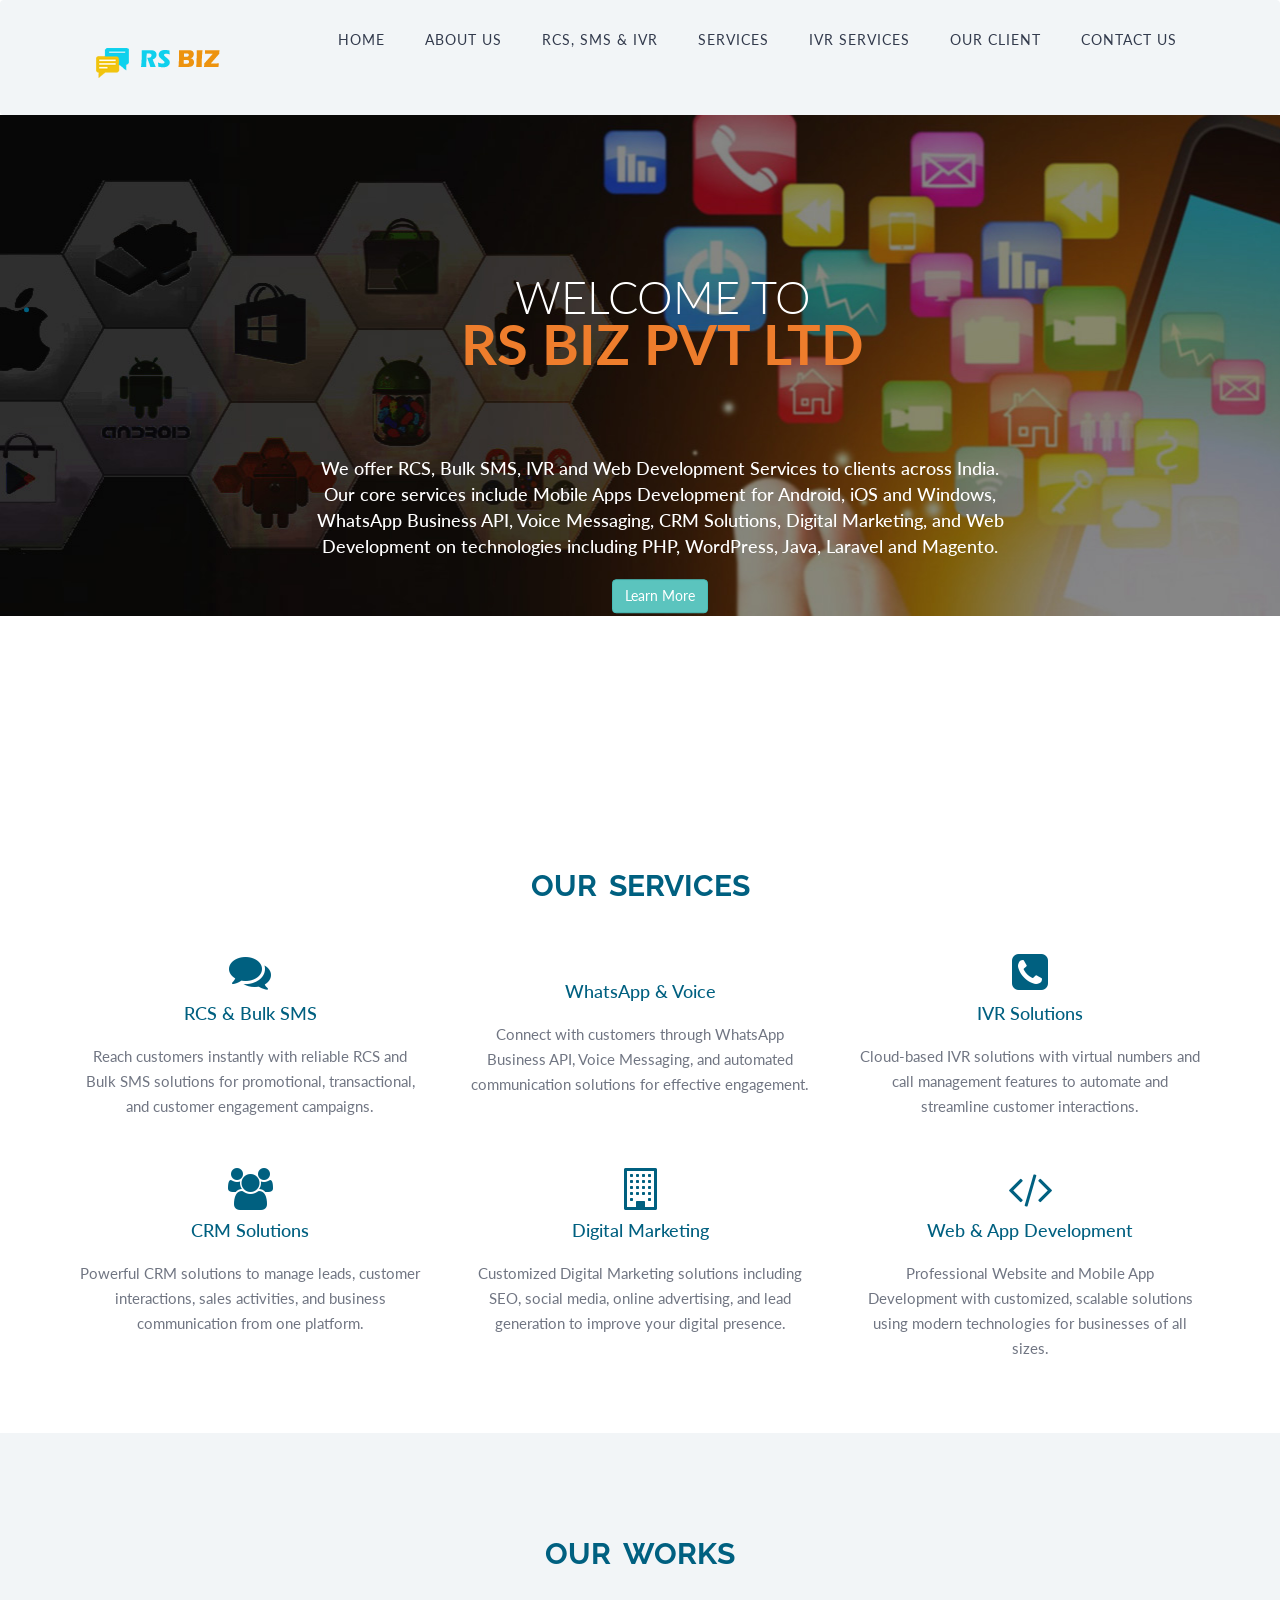
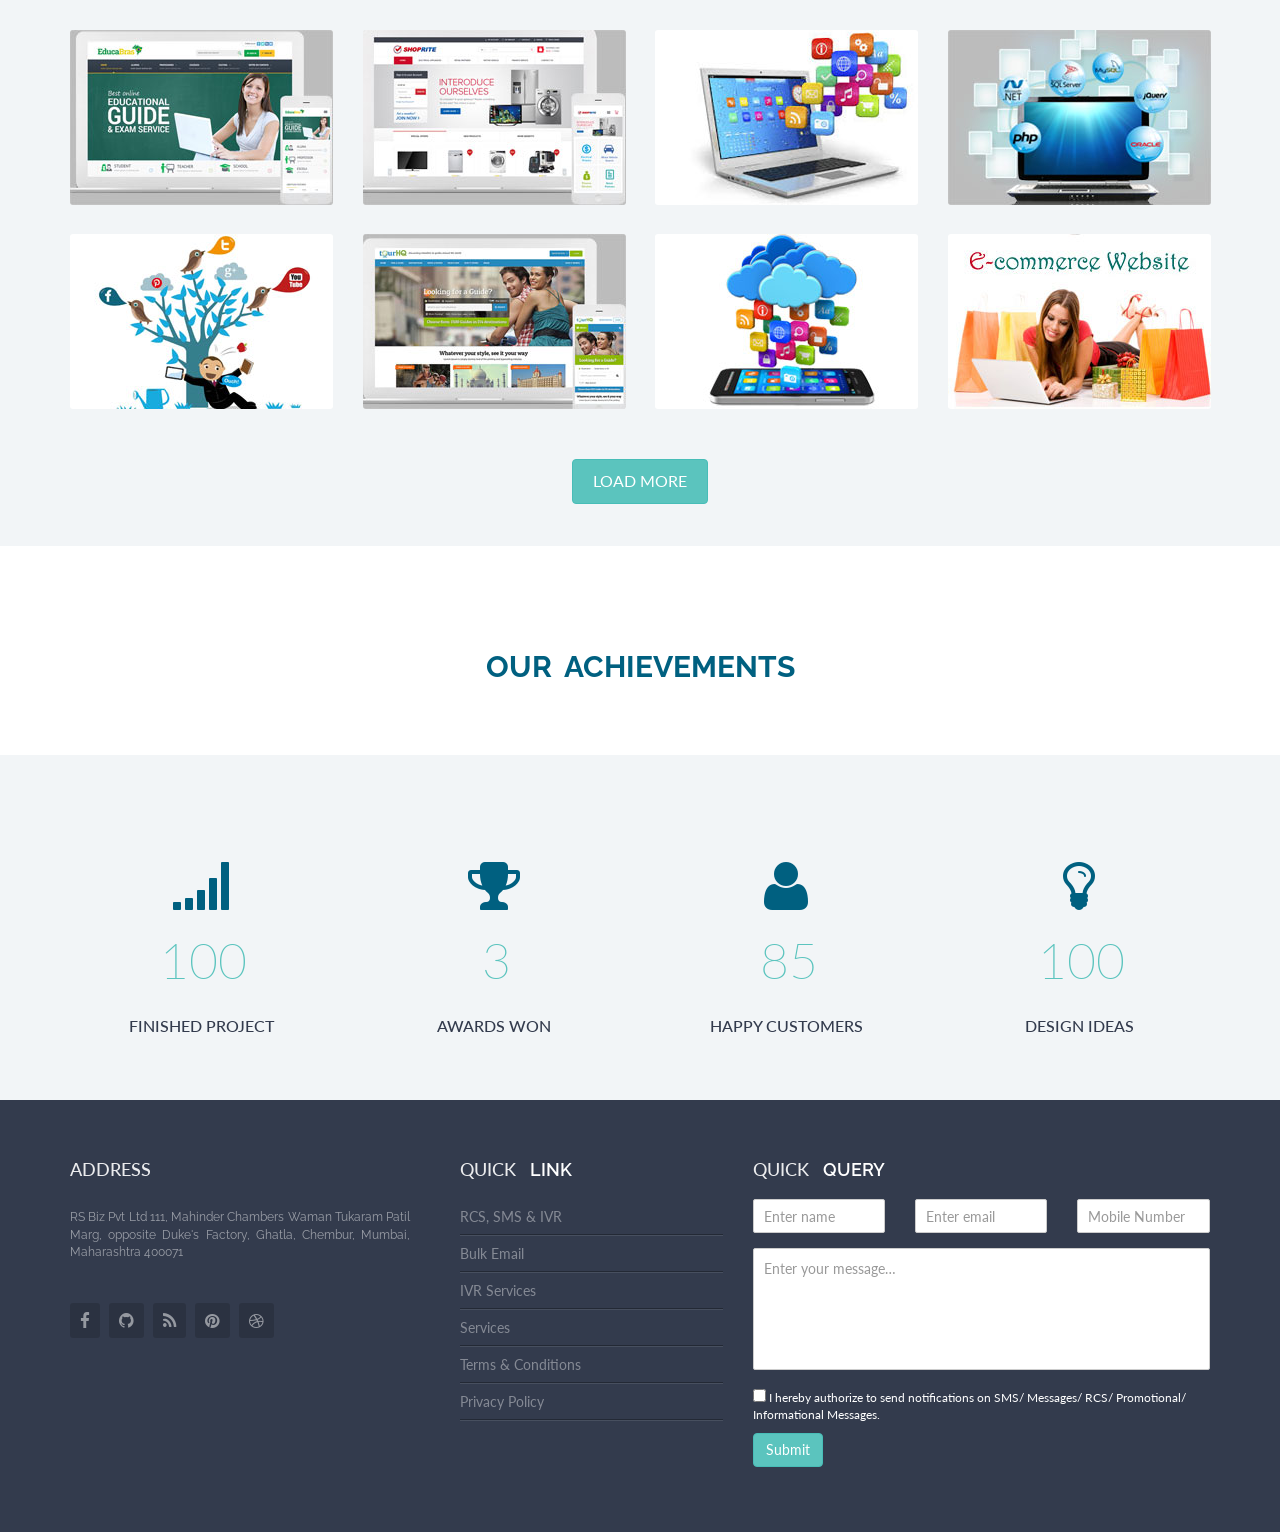
==== index.html @ 3142c150 "Initial commit: RCS, SMS & IVR rebrand - updated navbar and all service page content" ====
<!DOCTYPE html>

<!--[if lt IE 7 ]><html class="ie ie6" lang="en"> <![endif]-->

<!--[if IE 7 ]><html class="ie ie7" lang="en"> <![endif]-->

<!--[if IE 8 ]><html class="ie ie8" lang="en"> <![endif]-->

<!--[if (gte IE 9)|!(IE)]><!--><html class="not-ie" lang="en"> <!--<![endif]-->

<head>

	<!-- Basic Meta Tags -->

  <meta charset="utf-8">



  <!-- Title -->

  <title>RSbiz Pvt. Ltd. </title>

  <meta name="description" content="">

  <meta name="keywords" content="">

  <meta name="viewport" content="width=device-width, initial-scale=1.0">



  <!--[if (gte IE 9)|!(IE)]>

    <meta http-equiv="X-UA-Compatible" content="IE=edge">

    <meta http-equiv="Content-Type" content="text/html;charset=utf-8">

    <![endif]--> 



    <!-- Favicon -->

    <link href="img/favicon.png" rel="icon" type="image/png">



    <!-- Bootstrap -->

    <link href="css/bootstrap.min.css" rel="stylesheet">



    <!-- Font awesome -->

    <link href="css/font-awesome.min.css" rel="stylesheet"> 



    <!-- Animation -->

    <link href="css/animate.css" rel="stylesheet">



    <!-- Styles -->

    <link href="css/style.css" rel="stylesheet">



    <!-- Web Fonts -->

    <link href='http://fonts.googleapis.com/css?family=Lato:300,400,700,900,300italic,400italic,700italic' rel='stylesheet' type='text/css'>

    <link href='http://fonts.googleapis.com/css?family=Raleway:400,600,800,700' rel='stylesheet' type='text/css'>



  </head>


  <body>



    <!-- Header -->

    <header> 
 <div class="row">
<div class="col-md-12">
   <!-- Nav -->
   <div class="navbar navbar-custom" id="nav" role="navigation">

	 <div class="col-md-3">

            <a href="#" class="logo" title="Home"><img src="img/logo.png" alt=""></a>

            </div>

      <div class="container">

        <div class="navbar-header">

          <button type="button" class="navbar-toggle" data-toggle="collapse" data-target=".navbar-collapse">

            <span class="sr-only">Toggle navigation</span>

            <span class="icon-bar"></span>

            <span class="icon-bar"></span>

            <span class="icon-bar"></span>

          </button>

        </div>

        <div class="collapse navbar-collapse">

          <ul class="nav navbar-nav">



            <li class="dropdown">

              <a href="index.html">Home</a>

             

            </li>

			 <li class="dropdown">

              <a href="about-us.html">About Us</a>

            

            </li>

            <li class="dropdown">

              <a href="bulk-sms.html">RCS, SMS &amp; IVR</a>

              

            </li>



            <li class="dropdown">

              <a href="services.html">Services</a>

             

            </li>
		



           <li class="dropdown">

               <a href="ivr-services.html" title="">IVR Services</a>

             

            </li>

 <li class="dropdown">

               <a href="client.html" title="">Our Client</a>

             

            </li>

            



          



           



            <li class="dropdown">

              <a href="contact-us.html">Contact Us</a>

              

            </li>



          </ul>

        </div><!--/.nav-collapse -->

      </div>

    </div>
    
</div>

</div>
</header>

   

    <!-- home 

    ================================================== -->

    <!------------------slider-------------------------------->

    

    <!-- Slider-->



<!-- Slider-->





    

        <!------------------slider-------------------------------->

        

    <div class="home-section" id="default-slider">

      <div class="flexslider sider-down">

        <ul class="slides">

          <li>

<div class="flexcaption">

    <h1>
        <span style="color:#ffffff;">WELCOME TO</span><br>
        <span style="color:#ee7d2c;font-size:56px;font-weight:700;">RS BIZ Pvt Ltd</span>
    </h1>

    <p>
        We offer RCS, Bulk SMS, IVR and Web Development Services to clients across India.
        Our core services include Mobile Apps Development for Android, iOS and Windows,
        WhatsApp Business API, Voice Messaging, CRM Solutions, Digital Marketing, and
        Web Development on technologies including PHP, WordPress, Java, Laravel and Magento.
    </p>

    <button type="button" class="btn btn-info">
        Learn More
    </button>

</div>
          </li>

         

       

       </ul>

     </div>

     <div class="bg-home">

      <img src="img/slider/slide1.jpg" alt="background" class="img-responsive">

    </div>

  </div>

  <!-- End home -->



  <!-- Services

  ================================================== -->

  <section class="section">

    <div class="container">

      <div class="row wow swing">

        <h2 class="h2 text-bold-7 padding-b-20">Our <span class="txt-custom">Services</span></h2>

      </div>

      <div class="row">



        <div class="col-md-4 col-sm-6">

          <!-- Service-1-->

          <article class="service1-item wow bounceIn">

            <i class="fa fa-comments fa-3x"></i>

            <h4>RCS &amp; Bulk SMS</h4>

            <p>Reach customers instantly with reliable RCS and Bulk SMS solutions for promotional, transactional, and customer engagement campaigns.</p>

          </article>

        </div>



        <!-- Service-2-->

        <div class="col-md-4 col-sm-6">

          <article class="service1-item wow bounceIn">

            <i class="fa fa-whatsapp fa-3x"></i>

            <h4>WhatsApp &amp; Voice</h4>

            <p>Connect with customers through WhatsApp Business API, Voice Messaging, and automated communication solutions for effective engagement.</p>           

          </article>

        </div>



        <!-- Service-3-->

        <div class="col-md-4 col-sm-6">

          <article class="service1-item wow bounceIn">

            <i class="fa fa-phone-square fa-3x"></i>

            <h4>IVR Solutions</h4>

            <p>Cloud-based IVR solutions with virtual numbers and call management features to automate and streamline customer interactions.</p>

          </article>

        </div>



        <!-- Service-4-->

        <div class="col-md-4 col-sm-6">

          <div class="service1-item wow bounceIn">

            <i class="fa fa-users fa-3x"></i>

            <h4>CRM Solutions</h4>

            <p>Powerful CRM solutions to manage leads, customer interactions, sales activities, and business communication from one platform.</p>

          </div>

        </div>



        <!-- Service-5-->

        <div class="col-md-4 col-sm-6">

          <div class="service1-item wow bounceIn">

            <i class="fa fa-building-o fa-3x"></i>

            <h4>Digital Marketing</h4>

            <p>Customized Digital Marketing solutions including SEO, social media, online advertising, and lead generation to improve your digital presence.</p>

          </div>

        </div>



        <!-- Service-6-->

        <div class="col-md-4 col-sm-6">

          <div class="service1-item wow bounceIn">

            <i class="fa fa-code fa-3x"></i>

            <h4>Web &amp; App Development</h4>

            <p>Professional Website and Mobile App Development with customized, scalable solutions using modern technologies for businesses of all sizes.</p>

          </div>

        </div>



     </div>

   </div>

  </section>



  <!-- End Services-->





  <!-- PORTFOLIO

  ================================================== -->

  <section class="section bg-gray">

    <div class="container">

      <div class="row wow swing">

        <h2 class="h2 text-bold-7 padding-b-20">Our <span class="txt-custom">works</span></h2>

      </div>

      

      <div class="row">  

        <!-- Portfolio 1 -->

        <div class="col-md-3 col-sm-4 col-xs-6 wow bounceIn">

          <div class="portfolio-thumnail portfolio-wrapper">

            <div class="effect">

              <a href="#">

                <img src="img/portfolio/port1.jpg" alt="portfolio"/>

                <div><span>Website Design</span></div>

              </a>

            </div>

          </div>

        </div>



        <!-- Portfolio 2 -->

        <div class="col-md-3 col-sm-4 col-xs-6 wow bounceIn">

          <div class="portfolio-thumnail portfolio-wrapper">

            <div class="effect">

              <a href="#">

                <img src="img/portfolio/port2.jpg" alt="portfolio"/>

                <div><span>Ecommerce Development</span></div>

              </a>

            </div>

          </div>

        </div>



        <!-- Portfolio 3 -->

        <div class="col-md-3 col-sm-4 col-xs-6 wow bounceIn">

          <div class="portfolio-thumnail portfolio-wrapper">

            <div class="effect">

              <a href="#">

                <img src="img/portfolio/port3.jpg" alt="portfolio"/>

                <div><span>Software Development</span></div>

              </a>

            </div>

          </div>

        </div>



        <!-- Portfolio 4 -->

        <div class="col-md-3 col-sm-4 col-xs-6 wow bounceIn">

          <div class="portfolio-thumnail portfolio-wrapper">

            <div class="effect">

              <a href="#">

                <img src="img/portfolio/port4.jpg" alt="portfolio"/>

                <div><span>Programming</span></div>

              </a>

            </div>

          </div>

        </div>



        <!-- Portfolio 5 -->

        <div class="col-md-3 col-sm-4 col-xs-6 wow bounceIn">

          <div class="portfolio-thumnail portfolio-wrapper">

            <div class="effect">

              <a href="#">

                <img src="img/portfolio/port5.jpg" alt="portfolio"/>

                <div><span>Digital Marketing</span></div>

              </a>

            </div>

          </div>

        </div>



        <!-- Portfolio 6 -->

        <div class="col-md-3 col-sm-4 col-xs-6 wow bounceIn">

          <div class="portfolio-thumnail portfolio-wrapper">

            <div class="effect">

              <a href="#">

                <img src="img/portfolio/port6.jpg" alt="portfolio"/>

                <div><span>Web Development</span></div>

              </a>

            </div>

          </div>

        </div>



        <!-- Portfolio 7 -->

        <div class="col-md-3 col-sm-4 col-xs-6 wow bounceIn">

          <div class="portfolio-thumnail portfolio-wrapper">

            <div class="effect">

              <a href="#">

                <img src="img/portfolio/port7.jpg" alt="portfolio"/>

                <div><span>Mobile Application</span></div>

              </a>

            </div>

          </div>

        </div>



        <!-- Portfolio 8 -->

        <div class="col-md-3 col-sm-4 col-xs-6 wow bounceIn">

          <div class="portfolio-thumnail portfolio-wrapper">

            <div class="effect">

              <a href="#">

                <img src="img/portfolio/port8.jpg" alt="portfolio" />

                <div><span>Ecommerec Web-Portal</span></div>

              </a>

            </div>

          </div>

        </div>



      </div> <!-- end of row -->



      <div class="row padding-t-50">

        <a href="portfolio.html" class="btn btn-info text-16 text-ca padding-l-r-20 padding-t-b-10">Load More</a>

      </div> 



    </div> <!-- end of container -->

  </section>



  <!-- End Portfolio-->



  <!-- TEAM

  ================================================== -->

  <section class="section">

    <div class="container">

      <div class="row wow swing">

        <h2 class="h2 text-bold-7 padding-b-20">Our <span class="txt-custom">achievements</span></h2>

      </div>



      <!-- Team-member-1 -->

     

      <!-- Team-member-2 -->

      

      <!-- Team-member-3 -->

      

      <!-- Team-member-4 -->

      

    </div>

  </section>



  <!-- End Team-->




  <!-- COUNTER NUMBER

  ================================================== -->

  <section class="section bg-gray">

    <div class="container">

      <div class="row">

        <div class="col-md-3 col-sm-6 col-xs-6 wow pulse">

          <div class="counter">

            <i class="fa fa-signal fa-4x"></i>

            <div class="statistic-counter">

              <p><span>100</span></p>

              <p>Finished Project</p>

            </div>

          </div>

        </div>



        <div class="col-md-3 col-sm-6 col-xs-6 wow pulse">

          <div class="counter">

            <i class="fa fa-trophy fa-4x"></i>

            <div class="statistic-counter">

              <p><span>3</span></p>

              <p>Awards Won</p>

            </div>

          </div>

        </div>



        <div class="col-md-3 col-sm-6 col-xs-6 wow pulse">

          <div class="counter">

            <i class="fa fa-user fa-4x"></i>

            <div class="statistic-counter">

              <p><span>85</span></p>

              <p>Happy Customers</p>

            </div>

          </div>

        </div>



        <div class="col-md-3 col-sm-6 col-xs-6 wow pulse">

          <div class="counter">

            <i class="fa fa-lightbulb-o fa-4x"></i>

            <div class="statistic-counter">

              <p><span>100</span></p>

              <p>Design Ideas</p>

            </div>

          </div>

        </div>



      </div>

    </div>

  </section>



  <!-- End Counter Number-->


  <!-- CLIENT

   ================================================== -->



  <!-- End Client-->





  <!-- FOOTER-Top

    ================================================== -->

    <section class="footer2 bg-dark">

      <div class="container">

        <div class="row">
        <!-- About-US-->

          <div class="col-md-4 col-sm-6 footer-text">

            <h4>Address </span></h4>

                      <p>RS Biz Pvt Ltd
111, Mahinder Chambers
Waman Tukaram Patil Marg, opposite Duke's Factory, Ghatla, Chembur, Mumbai, Maharashtra 400071</p>

              <ul class="social-links margin-t-35">

                <li><a href="#"><i class="fa fa-facebook"></i></a></li>

                <li><a href="#"><i class="fa fa-github"></i></a></li>

                <li><a href="#"><i class="fa fa-rss"></i></a></li>

                <li><a href="#"><i class="fa fa-pinterest"></i></a></li>

                <li><a href="#"><i class="fa fa-dribbble"></i></a></li>

              </ul>

          </div>

 <!-- Recent-Post-->

          <div class="col-md-3 col-sm-6">

            <h4>Quick <span>&nbsp;Link</span></h4>

            <ul class="list-unstyled">

              <li>



                <a class="block" href="bulk-sms.html">RCS, SMS &amp; IVR</a>

                <br>

              

              </li>

              <li>

                <a class="block" href="bulk-email.html">Bulk Email</a>

                <br>

                

              </li>

              <li>

                <a class="block" href="ivr-services.html">IVR Services</a>

                <br>

             

              </li>

			   <li>

                <a class="block" href="services.html">   Services</a>

                <br>

           

              </li>
			  
			  <li>

                <a class="block" href="terms.html">   Terms & Conditions</a>

                <br>

           

              </li>
			  
			  <li>

                <a class="block" href="privacy.html">   Privacy Policy</a>

                <br>

           

              </li>


            </ul>

          </div>

          <!-- Recent-Tweets-->

         

          <!-- Flickr-Photos-->

         <div class="col-md-5 col-sm-6">

            <h4>Quick <span>&nbsp;Query</span></h4>

           <form role="form" action="mail.php" method="post" style="">



            <div class="row">

              <div class="col-md-4 col-sm-6">

                  <div class="form-group form-custom">

                   

                    <input type="text" class="form-control" name="cname"  placeholder="Enter name" title="Please enter your name (at least 2 characters)" required>

                  </div>

                </div>

                <div class="col-md-4 col-sm-6">

                  <div class="form-group form-custom">

                   

                    <input type="email" class="form-control" name="email" placeholder="Enter email" title="Please enter a valid email address" required>

                  </div>

                </div>
				
				 <div class="col-md-4 col-sm-6">

                  <div class="form-group form-custom">

                   

                    <input type="email" class="form-control" name="Mobile Number" placeholder="Mobile Number" title="Please enter a valid Mobile Number" required>

                  </div>

                </div>


            </div> 



            <!-- End of row -->



            <div class="row">

              <div class="col-md-12">

                <div class="form-group form-custom">

               

                <textarea name="mes" class="form-control" cols="3" rows="5" placeholder="Enter your message…" title="Please enter your message (at least 10 characters)"></textarea>

              </div>

              </div>

            </div> 



            <!-- End of row -->



            <div class="row">

              <div class="col-md-12">

                                         
                <div class="form-group">
   <p class="form-check-label small" for="flexCheckDefault" style="color:#ffffff;">
   <input class="form-check-input me-2 " type="checkbox" value=""
                                                id="flexCheckDefault">
                                                I hereby authorize to send notifications on SMS/ Messages/ RCS/ Promotional/ Informational Messages.
                                            </p>
                  <button type="submit" class="btn btn-info">Submit</button>

                </div>

              </div>

            </div> <!-- End of row -->



          </form>

          </div>

        
        </div>

      </div>

    </section>



    <!-- End Footer-top-->


    <!-- FOOTER

    ================================================== -->



    <!-- End Footer-->


   <!-- JavaScripts -->

   <script type="text/javascript" src="js/jquery-1.10.2.js"></script> 

   <!-- Bootstrap -->                                                      

   <script type="text/javascript" src="js/bootstrap.min.js"></script>

   <!-- Scroll -->

   <script src="js/scroll.js"></script>

   <!-- Hover-effect --> 

   <script type="text/javascript" src="js/jquery.hoverdir.js"></script>

   <script type="text/javascript">

   $(function() { $(' .portfolio-wrapper > .effect ').each( function() { $(this).hoverdir(); } );});

   </script>

   <!-- Bxslider -->  

   <script src="js/owl.carousel.js"></script>

   <!-- Sticky --> 

   <script type="text/javascript" src="js/jquery.sticky.js"></script> 

   <!-- Tinynav --> 

   <script type="text/javascript" src="js/tinynav.min.js"></script>

   <!-- wow/animation -->  

   <script src="js/wow.min.js"></script>

   <script>new WOW().init();</script>  

   <!-- Tinynav --> 

   <script type="text/javascript" src="js/jquery.flexslider.js"></script>

   <!-- Custom --> 

   <script type="text/javascript" src="js/main01.js"></script> 

   

  </body>

</html>
---- css/style.css ----
/*-------------------------------------------------
 =  Table of Css

 1.GENERAL
 2.LOGO
 3.NAVIGATION  
 4.HOME/FLEXSLIDER/VIDEO BACKGROUND
 5.SERVICES
 6.PORTFOLIO
 7.SIDEBAR
 8.TEAM/PROFILE
 9.CLIENT
 10.COUNTER NUMBER
 11.BLOG
 12.PAGES
 13.FEATURES
 14.CONTACT
 15.FOOTER
 16.SCROLLBAR-STYLE(ONLY FOR CHROME)
 17.HEADER-TITLE
 18.RESPONSIVE STYLE
-------------------------------------------------*/


body{
	overflow-x: hidden;
	overflow-y: scroll;
	font-family: 'Lato', sans-serif;
	color: #006080;
	text-align: center;
}

.top-header {color: rgba(255, 255, 255, 0.3);
    background-color: #2d343e;
    background-color: #414750;
    height:64px;}
	
.top-header ul li { margin:0;
padding:0;
list-style-type: none;
vertical-align: middle;
display: inline-block;
    }
	
.top-header .list-group li > img {
    display: inline-block;
    vertical-align: middle;
	margin-top:5px;
	}
	
.top-header .list-group li + li { margin-left:10px;}

    
.top-header .list-group, span {margin: 0 0 0 5px;
    line-height:4px;
	/*font-size:16px;*/
	text-align:left;}




.top-header .list-group { float: left;
    }


/*-------------------------------------------------*/
/* 1. GENERAL
/*-------------------------------------------------*/
.section{
	padding-top: 6em;
	padding-bottom: 3em;
}
textarea,input[type="text"]{
    resize: none;
    display: inline-block;
   -webkit-font-smoothing: antialiased;
}


/* ------Background-colors-----*/
.bg-gray{
	background-color: #f2f5f7;
}
.bg-dark{
	background-color: #333b4d;
}
.bg-black{
	background-color: rgba(0,0,0,0.9);
}


/* ------Padding/Marging Class-----*/
.padding-0{
	padding: 0;
}
.padding_30{
	padding: 30px 0px;
}
.padding_50{
	padding: 50px 0px;
}
.padding_100{
	padding: 100px 0px;
}
.padding-t-10{
	padding-top: 10px;
}
.padding-t-15{
	padding-top: 15px;
}
.padding-t-20{
	padding-top: 20px;
}
.padding-t-30{
	padding-top: 30px;
}
.padding-t-50{
	padding-top: 50px;
}
.padding-t-b-10{
	padding-top: 10px !important;
	padding-bottom: 10px !important;
}
.padding-t-b-15{
	padding-top:15px;
	padding-bottom: 15px;
}
.padding-b-10{
	padding-bottom: 10px;
}
.padding-b-20{
	padding-bottom: 20px;
}
.padding-l-r-20{
	padding: 0px 20px;
}
.padding-l-r-40{
	padding: 0px 40px;
}
.margin-0{
	margin: 0;
}
.margin-t-35{
	margin-top: 35px !important;
}


/* ------Image width 100%------*/
.img-w img{
	width: 100%;
}


/* ------Social-----*/
ul.social li{
	display: inline;
	text-align: center;
}
ul.social li i{
	padding: 8px;
	border: 1px solid #333b4d;
	font-weight: 400;
	color: #333b4d;
	margin-top:15px;
}
ul.social li i:hover{
	color: #5bc4be;
	border: 1px solid #5bc4be;
}


/* -----Bootstrap-BUTTONS-----*/
.btn:focus,.btn:active{
	outline: none;
}


/* ------TYPOGRAPHY-----*/
.txt-custom{
	color: #006080;
}
.txt-primary{
	color: #333b4d;
}
.txt-white{
	color: #fff;
}
.text-2{
	font-family: 'Raleway', sans-serif;
}
.text-16{
	font-size: 16px;
}
.text-ca{
	text-transform: uppercase;
}
.text-bold-7{
	font-weight: 700;
}
.text-bold-6{
	font-weight: 600;
}
.text-bold-5{
	font-weight: 500;
}
.text-bold-8{
	font-weight: 800;
}
p{
	font-size: 15px;
}
a{
	color: #333b4d;
}
a:focus{
	outline: none;
}
a:hover{
	text-decoration: none;
	color: rgba(51,59,77,.7 );
}
.ver-align{
	vertical-align: middle;
}
.fl-left{
	float: left;
}
.h1,.h2,.h3,.h4,.h5,.h6{
	text-transform: uppercase;
	font-family: 'Raleway', sans-serif;
}


/* --------------------------------------------------------	*/
/* 2. LOGO  */
/* --------------------------------------------------------	*/

.top-container {
	text-align: center;
	vertical-align: middle;
	background-color: #000;
}
.logo img {
	padding:20px 0px 20px 0px;
}

/* --------------------------------------------------------	*/
/* 3. Navigation  */
/* --------------------------------------------------------	*/

.navbar,.navbar-collapse{
	border: none;
	margin-bottom: 0px;
	min-height: 10px;
	width: 100%;
	z-index: 10000;
}
.navbar-nav,.nav li{
	float: none;
}
.nav{
	text-align:center;
	/*border-top: 1px solid #ccc;*/
	margin-top:20px;
}


#header {
    width: 100%;
    float: left;
    z-index: 1500;
    position: relative;
    backface-visibility: hidden;
    -webkit-backface-visibility: hidden;}


#header.sticky {
    position: fixed;
    top: 0;
    left: 0;
}

.nav li{
	display:inline;
}
.nav>li>a{
	padding: 10px 18px;
	display:inline-block;
}

.navbar-custom{
	background-color: #f2f5f7;
	/*-webkit-box-shadow: 2px 4px 5px 0px rgba(0, 0, 0, 0.2);
	-moz-box-shadow:    2px 4px 5px 0px rgba(0, 0, 0, 0.2);
	box-shadow:         2px 4px 5px 0px rgba(0, 0, 0, 0.2);
	border-radius: 0px;*/
}

.navbar-nav>li>a {
	color: #333b4d;
	font-size: 14px;
	text-transform: uppercase;
	letter-spacing: 1px; 
}


.navbar-toggle{
	border: 1px solid #000;
}

span.icon-bar{
	background-color: #000;
}

.navbar-nav>li>a:hover,.navbar-nav>li>a:focus{
	color: #5bc4be;
	background-color: #f2f5f7;
	-webkit-transition: all 0.3s ease-out;
	-moz-transition: all 0.3s ease-out;
	-ms-transition: all 0.3s ease-out;
	-o-transition: all 0.3s ease-out;
	transition: all 0.3s ease-out;
}

.nav .open > a:focus,.nav .open >a:active{
	background-color: #f2f5f7;
	outline: none;
}
.caret{
	margin-top: -4px;
}
/* ------DROPDOWN-----*/
@media (min-width: 767px) {

	/*Dropdown Menu*/
	.navbar-nav .dropdown-menu { 
		padding: 0;
		border: none;
		min-width: 170px;
		border-radius: 0; 
		z-index: 9999 !important;
		margin-top: 12px !important;
		border-top: 3px solid #5bc4be;
	}

	.navbar-nav .dropdown-menu li a { 
		color: #333b4d; 
		font-size: 14px; 
		font-weight: 400; 
		padding: 7px 25px; 
		text-align: left;
		border-bottom: solid 1px #eee;
	}
	.navbar-nav .dropdown-menu li > a:hover {
		color: #5bc4be;
		-webkit-transition: all 0.1s ease-in-out;
		-moz-transition: all 0.1s ease-in-out;
		-o-transition: all 0.1s ease-in-out;
		transition: all 0.1s ease-in-out;
	}

	.navbar-nav .dropdown-menu li > a:focus {
		background: none;
	}	
	.navbar-nav > li.dropdown:hover > .dropdown-menu {
		display: block;
	}
}

/*-------------------------------------------------*/
/* 4. HOME  / FLEXSLIDER / VIDEO BACKGROUND
/*-------------------------------------------------*/

.home-section {
	position: relative;
	overflow: hidden !important;
	width: 100%;
	height: 100%;
}

.bg-home {
	position: absolute;
	width: 100%;
	height: 100%;
	min-width: 1920px;
	top: 0;
	left: 50%;
	margin-left: -960px;
	overflow: hidden;
	z-index: -1;
}

.bg-home img {
	width: 100%;	
}


/* ------FLEXSLIDER-----*/
.flexslider {
    top: 50%;
    transform: translateY(-50%);
    position: absolute;
    width: 100%;
    z-index: 2;
}

.flexcaption {
    max-width: 1170px;
    padding: 0 90px;
    margin: 0 auto;
    text-align: center;
}

.flexcaption h1 {
    color: #ffffff;
    font-size: 48px;
    font-weight: 300;
    text-transform: uppercase;
    margin: 80px 15px;
    line-height: 1.15;
}

.flexcaption h1 span {
	display: inline-block;
}

.flexcaption h1 span.change-color {
	color: #5bc4be;
	font-weight: bold;
}

.flexcaption > p {
    color: #ffffff;
    font-size: 18px;
    font-weight: 500;
    line-height: 26px;
    max-width: 700px;
    margin: 15px auto 20px;
}


/* ------Home option-02 Video-BG-----*/
.video_bg{
	position: relative;
	vertical-align: middle;
	text-align: center;
	padding: 200px 0px;
	overflow: hidden;
	background-color: rgba(51,59,77,.7);
}
.video_wrap {
	position: absolute;
	width: 100%;
	height: 0;
	padding-bottom: 57%;
	left: 0;
	top: 0;
	z-index: -1;
}
.video_wrap > video{
	width: 100%;
	margin-top: -26%;
	min-height: 200px;
}


/* ------Home option-03 slider-----*/
#default-slider{
    height:650px !important;
}
.sider-down{
	top:50%;
}


/*-------------------------------------------------*/
/* 5. SERVICES
/*-------------------------------------------------*/

/*-------------------SERVICES-1.1--------------------*/
.service1-item{
	text-align: center;
	padding: 20px 0px;
}

.service1-item p{
	color: rgba(51,59,77,.7 );
	padding: 10px 10px 0px 10px;	
	line-height: 25px;
}

/*-------------------SERVICES-1.2--------------------*/
.service2-item{
	padding: 35px 0px;
}

.service2-item p{
	color: rgba(51,59,77,.7 );
	padding: 10px 10px 0px 10px;
	text-align: justify;	
	line-height: 20px;
}
/*-------------------SERVICES-2.1--------------------*/
.service3-box{
	text-align: center;
	margin-bottom: 20px;
    padding: 15px 10px;
}
.service3-box .service3-icon i{
   font-size: 36px;
   margin-bottom: 15px;
   width: 80px;
   height: 80px;
   line-height: 80px;
   text-align: center;
   border-radius: 50%;
   border: 1px solid rgba(51,59,77,.2);
   -webkit-transition: all 0.5s ease-out;
	-moz-transition: all 0.5s ease-out;
	-ms-transition: all 0.5s ease-out;
	-o-transition: all 0.5s ease-out;
	transition: all 0.5s ease-out;
}
.service3-box:hover .service3-icon i{
	background-color: #333b4d;
	color: #5bc4be;
}

.service3-box p{
	color: rgba(51,59,77,.7 );
	padding: 10px 10px 0px 10px;	
	line-height: 20px;
}

/*-------------------SERVICES-2.2--------------------*/
.service4-box{
	text-align: center;
	margin-bottom: 20px;
    padding: 15px 10px;
}
.service4-box .service4-icon i{
   font-size: 24px;
   margin-bottom: 15px;
   width: 70px;
   height: 70px;
   line-height: 70px;
   text-align: center;
   border-radius: 50%;
   border: 1px solid rgba(51,59,77,.2);
   -webkit-transition: all 0.5s ease-out;
	-moz-transition: all 0.5s ease-out;
	-ms-transition: all 0.5s ease-out;
	-o-transition: all 0.5s ease-out;
	transition: all 0.5s ease-out;
}
.service4-box:hover .service4-icon i{
	background-color: #333b4d;
	color: #5bc4be;
}

.service4-box p{
	color: rgba(51,59,77,.7 );
	padding: 10px 10px 0px 10px;	
	line-height: 20px;
}


/*-------------------------------------------------*/
/*  6. PORTFOLIO
/*-------------------------------------------------*/

.portfolio-thumnail {
	list-style: none;
	position: relative;
	padding: 0;
	margin: 30px auto;
	vertical-align: middle;
}

.portfolio-thumnail img{
	width: 100%;
	height: auto;
	border-radius: 3px;
}
.portfolio-thumnail .effect a div {
	top: 0px;
	left: -100%;
	-webkit-transition: all 0.3s ease;
	-moz-transition: all 0.3s ease-in-out;
	-o-transition: all 0.3s ease-in-out;
	-ms-transition: all 0.3s ease-in-out;
	transition: all 0.3s ease-in-out;
}
.portfolio-thumnail .effect a:hover div{
	left: 0px;
}

.portfolio-thumnail .effect {
	float: left;
	position: relative;
}
.portfolio-thumnail .effect a,
.portfolio-thumnail .effect a img {
	display: block;
	position: relative;
}
.portfolio-thumnail .effect a {
	overflow: hidden;
}
.portfolio-thumnail .effect a div {
	position: absolute;
	background: rgba(75,75,75,0.7);
	width: 100%;
	height: 100%;
	border-radius: 3px;
}
.portfolio-thumnail .effect a div span {
	display: block;
	margin: 30% 20% 20% 14%;
	text-transform: uppercase;
	font-weight: normal;
	color: #5bc4be;
	text-shadow: 1px 1px 1px rgba(0,0,0,0.2);
	width:100%;
}
/* -------------- Portfolio-page / 4-Column ----------------- */
/* --- Isotop-filter --- */
.portfolio-filter {
	text-align: center;
	padding-bottom: 20px;
	list-style: none;
}
.portfolio-filter li {
   display: inline-block;
   float: none;
   line-height: 50px;
   margin: 0;
   text-align: center;
   width: auto;
}

.portfolio-filter a { 
    padding: 5px 10px;
    color:#333b4d;
    border-radius: 3px;
    border: 1px solid #333b4d;
    text-decoration:none;
    font-weight: 700;
}

.portfolio-filter a.current { 
    color: #5bc4be;
    outline: none;
    border: 1px solid #5bc4be;
}
/* -------------- Portfolio- 3-Column ----------------- */
.portfolio-filter-3column {
    text-align: center;
    padding-bottom: 20px;
    list-style: none;
}
.portfolio-filter-3column li {
    display: inline-block;
    float: none;
    line-height: 50px;
    margin: 0;
    text-align: center;
    width: auto;
}

.portfolio-filter-3column a { 
    padding: 5px 10px;
    border-radius: 3px;
    color:#333b4d;
    border: 1px solid #333b4d;
    text-decoration:none;
    font-weight: 700;
}

.portfolio-filter-3column a.active { 
    color: #5bc4be;
    outline: none;
    border: 1px solid #5bc4be;
}

/* --- Isotop-css --- */
.isotope-item {
    z-index: 2;
}
.isotope-hidden.isotope-item {
    z-index: 1;
}

.isotope,
.isotope .isotope-item {
  /* change duration value to whatever you like */
  -webkit-transition-duration: 0.8s;
     -moz-transition-duration: 0.8s;
      -ms-transition-duration: 0.8s;
       -o-transition-duration: 0.8s;
          transition-duration: 0.8s;
}

.isotope {
  -webkit-transition-property: height, width;
     -moz-transition-property: height, width;
      -ms-transition-property: height, width;
       -o-transition-property: height, width;
          transition-property: height, width;
}

.isotope .isotope-item {
  -webkit-transition-property: -webkit-transform, opacity;
     -moz-transition-property:    -moz-transform, opacity;
      -ms-transition-property:     -ms-transform, opacity;
       -o-transition-property:      -o-transform, opacity;
          transition-property:         transform, opacity;
}

/* -------------- Portfolio/Background----------------- */
.portfolio-bg{
	background-color: #fff;
	padding-bottom: 5px;
	margin: 15px 0px;
	min-height: 240px;
	border-bottom-left-radius: 3px;
	border-bottom-right-radius: 3px;
	border: 2px solid #eee;
}
.portfolio-bg img{
	width: 100%;
	height: auto;
	border-top-left-radius: 3px;
	border-top-right-radius: 3px;
}
.portfolio-bg h5{
	text-transform: uppercase;
	font-weight: 700;
}
.portfolio-bg h6{
	padding: 0px 20px;
}
.portfolio-bg h4{
	text-transform: uppercase;
	font-weight: 700;
}
/* -------------- Portfolio-4/One----------------- */
.date-title{
	background-color: #5bc4be;
	border-radius: 4px;
}
.date-title p{
	color: #fff;
	padding: 10px;
}
.portfolio-one{
	padding: 50px 0px;
}

.portfolio-one h4{
	text-transform: uppercase;
}
/* -------------- Portfolio-detail----------------- */
.portfolio-detail{
	padding: 80px 0px;
}
.portfolio-detail p{
	text-align: justify;
}
.tech-list{
	list-style: none;
	padding: 0;
}
.social-port{
	padding: 0;
}

/* -------Pager------- */
.page-header {
	text-transform: uppercase;
	padding-top: 50px;
}
.pager{
	margin: 50px 15px 0px 15px;

}
.pager li > a{
	color: #5bc4be;
	border-radius: 5px;
}
.pager li > a:hover{
	color: #fff;
	background-color: #333b4d;
}


/*-------------------------------------------------*/
/* 7. SIDEBAR
/*-------------------------------------------------*/

.widget-search {
	padding: 20px 0px 25px 0px;
}
.widget-search .form-control{
	outline: none !important;
	border-radius: 0px;
	height: 40px;
	border: 1px solid rgba(51,59,77,.4);
	box-shadow: none;
}
.widget-search .form-control:focus{
	border: 1px solid #5bc4be;
}
.widget-search a i:hover{
	color: #5bc4be;
}
.widget-search i {
	position: absolute;
	top: 0;
	padding-top: 20px;
	right: 30px;
	line-height: 38px;
	text-align: center;
	color: #999;
}

.nav-list{
	list-style: none;
	padding: 0;
	padding-bottom: 20px;
}
.nav-list li{
	padding: 7px 0px;
	border-bottom: 1px solid #eee;
	width: 100%;
}
.nav-list li a{
	color: #5bc4be;
	font-weight: 600;
}
.nav-list li a:hover{
	color: #333b4d;
}
.tags{
	padding-bottom: 30px;
}

.tags a {
	height: 35px;
	font-size: 13px;
	line-height: 35px;
	color: #90979f;
	background: #e6edf2;
	padding: 6px 12px;
	margin-right: 5px;
}
.tags a:hover {
	color: #fff;
	background: rgba(51,59,77,.7);
	-webkit-transition: all 0.3s ease;
	-moz-transition: all 0.3s ease-in-out;
	-o-transition: all 0.3s ease-in-out;
	-ms-transition: all 0.3s ease-in-out;
	transition: all 0.3s ease-in-out;
}
/*-------------------------------------------------*/
/* 8. TEAM  /  PROFILE
/*-------------------------------------------------*/
.team-member{
	height: 100%;
	width: 100%;
	background-color: #f2f5f6;
	border: 1px solid rgba(51,59,77,.1);
	margin: 30px 0px;
}

.member {
    padding: 5px;
    width: 150px;
    height: 150px;
    background: white;
    border-radius: 100%;
    -moz-border-radius: 100%;
    overflow: hidden;
    display: inline-block;
    margin-top: 30px;
}
.circle-img {
    border-radius: 100%;
    -moz-border-radius: 100%;
}

.team-member h4{
	text-transform: uppercase;
}
.team-member p{
	font-size: 12px;
	font-family: 'Raleway', sans-serif;
	padding-bottom: 20px;
	color: rgba(51,59,77,.5);
}
.team-member ul{
	padding: 0px;
}


/* -------------- Team-page----------------- */

.team-member-2{
	background-color: #f2f5f7;
	padding-bottom: 50px;
	height: 100%;
	border: 1px solid rgba(51,59,77,.1);
}

.team-item {
	width: 100%;
	height: 100%;
	position: relative;
	cursor: pointer;
	-webkit-transition: all 0.4s ease-in-out;
	-moz-transition: all 0.4s ease-in-out;
	-o-transition: all 0.4s ease-in-out;
	-ms-transition: all 0.4s ease-in-out;
	transition: all 0.4s ease-in-out;
}

.team-img-1 { 
	background-image: url(../img/team/team1.jpg);
}

.team-img-2 { 
	background-image: url(../img/team/team2.jpg);
}

.team-img-3 { 
	background-image: url(../img/team/team3.jpg);
}
.team-img-4 { 
	background-image: url(../img/team/team4.jpg);
}
.team-img-5 { 
	background-image: url(../img/team/team5.jpg);
}
.team-img-6 { 
	background-image: url(../img/team/team6.jpg);
}
.team-img-7 { 
	background-image: url(../img/team/team7.jpg);
}
.team-img-8 { 
	background-image: url(../img/team/team8.jpg);
}

.team-info {
	position: absolute;
	width: 100%;
	height: 100%;
	opacity: 0;
	cursor: pointer;
	-webkit-transition: all 0.4s ease-in-out;
	-moz-transition: all 0.4s ease-in-out;
	-o-transition: all 0.4s ease-in-out;
	-ms-transition: all 0.4s ease-in-out;
	transition: all 0.4s ease-in-out;
	
	-webkit-transform: scale(0);
	-moz-transform: scale(0);
	-o-transform: scale(0);
	-ms-transform: scale(0);
	transform: scale(0);
}

.team-info h3 {
	color: #fff;
	text-transform: uppercase;
	position: relative;
	letter-spacing: 2px;
	font-size: 22px;
	margin: 0 30px;
	padding: 65px 0 0 0;
	height: 110px;
	text-shadow: 
		0 0 1px #fff, 
		0 1px 2px rgba(0,0,0,0.3);
}

.team-info p {
	color: #fff;
	padding: 10px 5px;
	font-style: italic;
	margin: 0 30px;
	font-size: 12px;
	border-top: 1px solid rgba(255,255,255,0.5);
}

.team-info p a {
	display: block;
	color: #fff;
	color: rgba(255,255,255,0.7);
	font-style: normal;
	font-weight: 700;
	text-transform: uppercase;
	font-size: 9px;
	letter-spacing: 1px;
	padding-top: 4px;
}

.team-info p a:hover {
	color: #333b4d;
	
}

.team-item:hover {
	box-shadow: 
		inset 0 0 0 115px rgba(90,196,190, 0.4),
		inset 0 0 0 7px rgba(255,255,255,0.8),
		0 1px 2px rgba(0,0,0,0.1);
}

.team-item:hover .team-info {
	opacity: 1;
	-webkit-transform: scale(1);
	-moz-transform: scale(1);
	-o-transform: scale(1);
	-ms-transform: scale(1);
	transform: scale(1);	
}


 .team_wrapper {
	margin: 20px 0 0 0;
	padding: 0;
	list-style: none;
	display: block;
	text-align: center;
	width: 100%;
}

.team_wrapper:after,
.team-item:before {
	content: '';
    display: table;
}

.team_wrapper:after {
	clear: both;
}

.team_wrapper li {
	width: 230px;
	height: 280px;
	display: inline-block;
	margin: 20px;
}
.team_wrapper .social{
	margin-top: 12px;
}
.team_wrapper .social li{
	margin: 0px;
}
.team_wrapper .social li i{
	padding: 5px;
	border: none;
	font-size: 16px;
	font-weight: 400;
	color: #333b4d;
}
.team_wrapper .social li i:hover{
	border: none;
}

/* -------------- Team-profile----------------- */
.team-member-profile{
	background-color: #f2f5f7;
	padding-bottom: 10px;
	border: 2px solid #eee;
}
.team-member-profile img{
	width: 100%;
}



/* --------------------------------------------------------	*/
/* 9. CLIENT  */
/* --------------------------------------------------------	*/
#client-wrapper .item{
    margin: 3px;
}
#client-wrapper .item img{
    display: block;
    width: 100%;
    height: auto;
 }




/* --------------------------------------------------------	*/
/* 10. COUNTER NUMBER */
/* --------------------------------------------------------	*/
.counter{
	padding:20px 0px;
}
.statistic-counter p {
    color: #333b4d;
    font-size: 16px;
    font-weight: 500;
    text-transform: uppercase;
    margin: 0;
}

.statistic-counter p span {
    display: inline-block;  
    color: #5bc4be;
    font-size: 50px;
    font-weight: 200;
    margin-bottom: 10px;
    line-height: 90px;
}



/*-------------------------------------------------*/
/*  11. BLOG
/*-------------------------------------------------*/
.blog-wrapper{
	height: 100%;
	width: 100%;
	background-color: #fff;
	border: 2px solid rgba(51,59,77,.1);
	margin: 30px 0px;
	min-height: 400px;
}

.blog-wrapper img{
	width: 100%;
	height: auto;
	margin-bottom: 30px;
}
.blog-wrapper .fotorama,.blog-wrapper .videoWrapper,.blog-wrapper .audioWrapper{
	margin-bottom: 30px;
}
.blog_link{
	min-height: 170px;
	vertical-align: middle;
	height: 100%;
}
.blog_link .linkWrapper{
   margin-top: 30px;
}
.blog_link .linkWrapper a{
	padding: 14px;
}
.blog-wrapper h5{
	text-transform: uppercase;
	font-weight: 700;
}
.blog-wrapper p{
	font-size: 12px;
	padding: 0px 30px;
	padding-bottom: 20px;
	color: rgba(51,59,77,.5);
}
.a-link{
	float: right;
	padding-right: 15px;
	color: #5bc4be;
	text-transform: uppercase;
	padding: 30px 15px;
	font-weight: 700;
}
.blog-detail{
	padding: 80px 0px;
}
.blog-detail img{
	max-height: 400px;
	width: 100%;
}
.blog_list{
	padding-top: 50px;
}
.blog_list p{
	opacity: 0.7;
}
.blog_item_list{
	padding: 20px 0px;
}

.blog_item_list h3{
	margin-top: 10px;
	font-family: 'Raleway', sans-serif;
}
.blog-1_meta span{
	font-style: italic;
	font-weight: 500;
	padding: 2px;
}
.blog-1_meta span a:hover{
	color: #5bc4be;
}

/* --------Video--------*/
.videoWrapper {
	position: relative;
	padding-bottom: 56.25%; /* 16:9 */
	padding-top: 25px;
	height: 0;
}
.videoWrapper iframe {
	position: absolute;
	top: 0;
	left: 0;
	width: 100%;
	height: 100%;
	border: none;
}

/* --------Audio--------*/
.audioWrapper iframe {
	top: 0;
	left: 0;
	width: 100%;
	height: 100%;
	border: none;
}


/* --------Link--------*/
.linkWrapper a{
	color: #333b4d;
	font-size: 24px;
}
.linkWrapper a:hover {
	color: #5bc4be;
}
.linkWrapper p{
	opacity: 0.7;
	font-weight: 600;
}

/* --------Slider--------*/
.fotorama__nav--dots .fotorama__nav__frame {
	display: none;
}

.blog_widget{
	padding-top: 50px;
}
.blog_sidebar{
	padding:50px 0px;
}
.blog_detail{
	padding: 0px 30px 0px 15px;
}
.blog_detail p{
	opacity: 0.7;
}

/* --------Sidebar-left--------*/
.sidebar_left{
	padding-left: 30px;
}
.sidebar_left h5,.sidebar_right h5{
	opacity: 0.8;
	line-height: 18px;
}
/* --------Sidebar-right--------*/
.sidebar_right{
	margin-right: 30px;
}
.sidebar_right .widget-search i {
	position: absolute;
	top: 0;
	padding-top: 20px;
	right: 60px;
	line-height: 38px;
	text-align: center;
	color: #999;
}

.blog_p{
	padding: 12px 40px;
	opacity: 0.7;
	font-size: 12px;
	color: #5bc4be;
}
.text-left p{
	font-size: 14px;
}

.blog_author{
	padding: 30px 0px;
}
.blog_author img,.media img{
	width: 100px;
	height: 100px;
	border-radius: 50%;
}
/* --------Media--------*/
.media img{
	width: 52px;
	height: 52px;
}
.blog_author h5{
	font-weight: 700;
}
.media-heading{
	text-transform: uppercase;
	font-weight: 700;
	font-size: 16px;
}
.media-body h6{
	color: #5bc4be;
	font-style: italic;
}
.media-body a{
	float:right;
	color:#5bc4be;
	font-size: 14px;
	font-family: 'Raleway', sans-serif;
}

/* --------Sub-media--------*/
.sub_media{
	padding: 30px 0px;
	width: 100%;
}

/* --------Comment-box--------*/
.comment_box{
	padding: 50px 0px 0px 0px;
}

/* --------Blog-Form--------*/
.blog_form{
	padding: 11px;
	border-radius: 2px;
	border: 1px solid rgba(51,59,77,.4);
	color: #333b4d;
	width: 100%;
	max-height: 108px;
	box-shadow: none;
}
.blog_form:focus,.blog_form:hover{
	border: 1px solid #5bc4be;
	box-shadow: none;
	outline: none;
}

/* --------Blog-Sidebar--------*/
.blog_single_sidebar{
	padding: 0px 40px;
}
.blog_single_sidebar .blog_detail{
	padding: 30px 0px 0px 0px;
}



/*-------------------------------------------------*/
/* 12. PAGES
/*-------------------------------------------------*/

/* --------- Sign-Up/Sign-in -------- */
.centered{
	float: none;
	margin-left: auto;
	margin-right: auto;
	display: block;
}
.sign_up_form .form-group label{
	text-transform: uppercase;
	padding: 5px 0px;
}
.sign_up_form .form-group .form-control{
	padding: 18px;
	border-radius: 2px;
	border: 1px solid transparent;
	box-shadow: none;
	color: #333b4d;
	width: 100%;
	background-color: #f2f5f7;
}
.sign_up_form .form-group .form-control:focus{
	box-shadow: none;
	border: 1px solid #5bc4be;
	background-color: transparent;	
}
.checkbox label{
	text-transform: none !important;
}


/* --------- Error-page / 404 ------- */
.error_page{
	padding: 60px 0px;
}

.error_page h1{
	font-size: 120px;
	font-weight: 600;
	color: rgba(51,59,77,.5);
	font-family: 'Raleway', sans-serif;
	line-height: 0;
	margin-bottom: 20px;
	margin-top: 0px;
}
.error_page h1 span {
	color: #5bc4be;
}


/*-------------------------------------------------*/
/* 13. FEATURES
/*-------------------------------------------------*/

/*------------Icons-------*/
.page_icon h3{
	padding: 20px 0px;
}
.table{
	font-size: 16px;
}
.table td i{
	font-size: 20px;
}


.compo_title h4{
	padding: 20px 0px;
	text-transform: uppercase;
}
/*---------------------------- Components --------------------------------*/

/*------ Tabs-----*/
.compo_tab .nav{
	text-align: left;
	border: none;
}
.nav-pills > li > a {
	border-radius: 0px;
}
.nav-tab li a{
	padding: 10px 20px;
	background-color: #f2f5f7;
	color: #5bc4be;
	font-size: 16px;
	-webkit-transition: all 0.4s ease-in-out;
	-moz-transition: all 0.4s ease-in-out;
	-o-transition: all 0.4s ease-in-out;
	-ms-transition: all 0.4s ease-in-out;
	transition: all 0.4s ease-in-out;
}
.nav-tab li a:hover{
	background-color: #333b4d;
	color: #fff;
}
.nav-tabs.nav-justified > .active > a,.nav-tabs.nav-justified li a{
	background-color: #f2f5f7;
	color: #5bc4be;
	font-size: 16px;
	width: 100%;
	border: none;
	border-radius: 0px;
	-webkit-transition: all 0.4s ease-in-out;
	-moz-transition: all 0.4s ease-in-out;
	-o-transition: all 0.4s ease-in-out;
	-ms-transition: all 0.4s ease-in-out;
	transition: all 0.4s ease-in-out;
}
.nav-tabs.nav-justified li a{
	background-color: #333b4d;
	color: #fff;
}
.nav-tabs.nav-justified > .active > a:hover{
	border: none;
	background-color: #f2f5f7;
	color: #5bc4be;
}
.nav-tabs.nav-justified li {
	margin-left: 2px;
}

.tab-pane{
	background-color: #f2f5f7;
}
.tab-pane p{
	padding: 20px;
}



/*------ Buttons-----*/
.button_bar{
	padding: 10px 0px;
	margin: 0;
}
.button_items{
	padding: 10px 0px;
	margin: 0px;
}
.button_items button{
	margin-right: 10px;
}

.btn-default_2,.btn-primary_2,.btn-success_2,.btn-info_2,.btn-warning_2,.btn-danger_2{
	background: transparent;
	border-radius: 3px;
	-webkit-transition: all 0.4s ease-in-out;
	-moz-transition: all 0.4s ease-in-out;
	-o-transition: all 0.4s ease-in-out;
	-ms-transition: all 0.4s ease-in-out;
	transition: all 0.4s ease-in-out;
}
.btn-default_2{
	border: 1px solid rgba(51,59,77,.5);
	color: rgba(51,59,77,.5);
}
.btn-default_2:hover{
	background-color: #f2f5f7;
	border: 1px solid #f2f5f7;
}
.btn-primary_2:hover,.btn-success_2:hover,.btn-info_2:hover,.btn-warning_2:hover,.btn-danger_2:hover{
	color: #fff;
}
.btn-primary_2{
	border: 1px solid #333b4d;
	color: #333b4d;
}
.btn-primary_2:hover{
	background-color: #333b4d;
}
.btn-success_2{
	border: 1px solid #4cc87f;
	color: #4cc87f;
}
.btn-success_2:hover{
	background-color: #4cc87f;
}
.btn-info_2{
	border: 1px solid #41b5ae;
	color: #41b5ae;
}
.btn-info_2:hover{
	background-color: #41b5ae;
}
.btn-warning_2{
	border: 1px solid #ea8825;
	color: #ea8825;
}
.btn-warning_2:hover{
	background-color: #ea8825;
}
.btn-danger_2{
	border: 1px solid #dd3b3b;
	color: #dd3b3b;
}
.btn-danger_2:hover{
	background-color: #dd3b3b;
}


/*------------Pagination-------*/
.pagination_bar{
	padding: 10px;
}
.pagination li a:hover{
	background-color: #333b4d;
	border: 1px solid #333b4d;
	color: #fff;
}
.pagination{
	margin: 8px 0px 20px 0px;
}


/*----------Alerts-------*/
.alert_bar{
	padding-top: 40px;
}

.progress{
	height: 16px;
	border-radius: 3px;
	box-shadow: none;
}
.progress-bar{
	font-size: 10px;
	line-height: 14px;
}

.panel .panel-title a{
	color: #5bc4be;
	width: 100%;
}

/* --------- Popover ---------- */
.popover {
	display: block;
	position: relative;
	box-shadow:none;
	max-width: 100%;
	border-radius: 3px;
	}
.popover-title {
	margin: 0;
	padding: 8px 14px;
	font-size: 14px;
	font-weight: normal;
	line-height: 18px;
	background-color: #f2f5f7;
	border-bottom: none;
	border-radius:0px;
}
/* ----------------------------------- Pricing-table------------------------------- */

.pricing_1,.pricing_2,.pricing_3 {
	background-color: #f2f5f7;
	padding: 0px 0px 40px 0px;
}
.pricing_2{
	border-bottom: 5px solid rgba(51,59,77,.4);
}
.pricing_3{
	margin: 20px 0px;
}
.pricing_2 .table{
	margin-left: 40px;
}
.pricing_3 .table{
	margin: 30px 0px 30px 40px;
}
.pricing_1 .table{
	margin: 20px 0px 20px 0px;
}
.pricing_2 .table{
	margin: 20px 0px 20px 40px;
}
.pricing_1 h4,.pricing_2 h4{
	background-color: #333b4d;
	padding: 15px;
	color: #fff;
	text-transform: uppercase;
}
.pricing_circle {
    width: 126px;
    height: 126px;
    background: rgba(51,59,77,.4);
    border-radius: 100%;
    -moz-border-radius: 100%;
    overflow: hidden;
    display: inline-block;
    margin-top: 30px;
    color: #fff;
    text-transform: uppercase;
}
.pricing_circle h5{
	margin: 20px 0px 0px 0px;
}
.pricing_circle .pricing-amount{
	font-size: 48px;
	color: #333b4d;
	font-weight: 700;
}
.pricing_1 .table,.pricing_2 .table,.pricing_3 .table{
	margin-top: 20px;
}
.pricing_1 .table td,.pricing_2 .table td,.pricing_3 .table td{
	border: none;
}
.pricing_1 a,.pricing_2 a,.pricing_3 a{
	background-color: #333b4d;
	padding: 10px 50px;
	border-radius: 3px;
	color: #fff;
	text-transform: uppercase;
	-webkit-transition: all 0.4s ease-in-out;
	-moz-transition: all 0.4s ease-in-out;
	-o-transition: all 0.4s ease-in-out;
	-ms-transition: all 0.4s ease-in-out;
	transition: all 0.4s ease-in-out;
}
.pricing_1 a:hover,.pricing_2 a:hover,.pricing_3 a:hover{
	background-color: #5bc4be;
}
.pricing_3_column{
	margin: 0px 20px;
}
.pricing_3 .pricing-1,.pricing_3 .pricing-2,.pricing_3 .pricing-3,.pricing_3 .pricing-4 {
	background-color: #333b4d;
	padding: 10px 0px;
	color: #fff;
}
.pricing_3 .pricing-2{
	background-color: #9e9083;
}
.pricing_3 .pricing-3{
	background-color: #00a0cc;
}
.pricing_3 .pricing-4{
	background-color: #7b8591;
}
.pricing_head h5,.pricing_head h3{
	text-transform: uppercase;
	font-weight: 500;
}
.pricing_head .pricing_currency{
	position: relative;
	top: -25px;
	font-size: 20px;
	font-weight: 400;
}
.pricing_head .pricing_amount-2{
	font-size: 60px;
}



/*-------------------------------------------------*/
/* 14. CONTACT
/*-------------------------------------------------*/
.contact_page{
	background: url("../img/map.jpg") no-repeat;
	width: 100%;
}
.form-custom textarea,.form-custom input{
	border-radius: 2px !important;
	box-shadow: none;
	padding: 10px;
}
.form-custom textarea:focus,.form-custom input:focus{
	outline: none;
	box-shadow: none;
	border: 1px solid #5bc4be;
}
/*-------------------------------------------------*/
/* 15. FOOTER
/*-------------------------------------------------*/

/*--------Footer-bottom---------*/
.footer{
	padding: 15px 0px;
	background-color: rgba(51,59,77,.98);
}
.footer p{
	color: rgba(255,255,255,0.3);
	font-size: 14px;
	margin-bottom: 0;
}
/*-----------------Footer-Top-------------------*/
.footer2{
	text-align: left;
	padding-bottom: 50px;
}
.footer2 h4{
	color: rgba(255,255,255,0.9);
	text-transform: uppercase;
	padding: 50px 0px 10px 0px;
}
.footer2 h4 span{
	color: #fff;
	font-weight: 600;
	font-family: 'Raleway', sans-serif;
}
.footer2 ul{
	list-style: none;
	padding: 0;
	margin: 0;
}
.list-unstyled,.list-unstyled a{
	color: rgba(255,255,255,0.4);
}
.list-unstyled li:after {
	width: 100%;
	content: "";
	border-bottom: 1px solid rgba(0,0,0,0.3);
	position: absolute;
	bottom: 0;
	left: 0;
}
.list-unstyled li{
    position: relative;
	padding: 8px 0;
	border-bottom: 1px solid rgba(255,255,255,0.1);
}
.footer-text p{
	color: rgba(255,255,255,0.5);
	font-size: 12px;
	padding: 10px 20px 0px 0px;
	font-family: 'Raleway', sans-serif;
	text-align: justify;
}
.flickr-img li{
	width: 30%;
	float: left;
	padding: 4px;
	margin: 4px;
	border: 1px solid rgba(255,255,255,0.2);
	border-radius: 3px;
}
.social{
	margin-bottom: 0px;
	text-align: left;
	padding-left: 0px;
	float:right;
	margin-top:9px;
	
}

.social li { display:inline-block;
margin-top:5px;
cursor:pointer;}

.social li img:hover { border-radius:20px;}


.social-links li {
    display: inline-block;
    color: #fff;
    margin-right: 5px;
	line-height:50px;
	cursor:pointer;

}

<!---------------social icons------------------------->
ul.social li .facebook-icon {
    padding: 8px;
    font-weight: 400;
    color: #fff;
	background-color:#2980b9;
	width:36px;
	height:36px;
	font-size:20px;}
	
ul.social li .facebook-icon:hover {
    padding: 8px;
    font-weight: 400;
    color: #fff;
	background-color:#2980b9;
	width:36px;
	height:36px;
	border-radius:30px;}
	
ul.social li .twitter-icon {
    padding: 8px;
    font-weight: 400;
    color: #fff;
	background-color:#2980b9;
	width:36px;
	height:36px;
	font-size:20px;}
	
ul.social li .twitter-icon:hover {
    padding: 8px;
    font-weight: 400;
    color: #fff;
	background-color:#33ccff;
	width:36px;
	height:36px;
	border-radius:30px;
	border-color:#33ccff}
	
<!---------------social icons------------------------->



.social-links li:last-of-type {
    margin-right: 0;
}

.social-links li a {
    font-size: 16px;
    background-color: rgba(0,0,0,0.15);
    padding: 8px 10px;
    border-radius: 3px;
    color:rgba(255,255,255,0.5);
    -webkit-transition: all 0.5s ease-out;
    -moz-transition: all 0.5s ease-out;
    -ms-transition: all 0.5s ease-out;
    -o-transition: all 0.5s ease-out;
    transition: all 0.5s ease-out;
}
.social-links li a:hover {
    text-decoration: none;
    color: #5bc4be;
}
.social-links li i{
	font-size: 17px;
}


/*-------------------------------------------------*/
/* 16. SCROLLBAR-STYLE(ONLY FOR CHROME)
/*-------------------------------------------------*/

::-webkit-scrollbar{
	width:7px;
	height:7px;
}

::-webkit-scrollbar-thumb{
	background-color:rgba(50,50,50,0.3);
}


::-webkit-scrollbar-track{
	background-color:rgba(50,50,50,0.1);
}


/*-------------------------------------------------*/
/* 17. HEADER-TITLE
/*-------------------------------------------------*/
.header-wrapper{
	background-color: rgba(51,59,77,.98);
	width: 100%;
	padding: 0;
	margin-top: -20px;
	padding-bottom: 10px;
	margin-left: 15px;
}
.header-wrapper h3{
	color: #fff;
	vertical-align: middle;
	padding: 50px 0px 0px 0px;
	font-weight: 600;
}
.breadcrumb{
	background: transparent;
}
.breadcrumb a{
	color: #fff;
	font-size: 12px;
	color: #5bc4be;
}
.breadcrumb > .active{
	color: #fff;
	font-size: 12px;
}
/*-------------------------------------------------*/
/* 18. RESPONSIVE STYLE
/*-------------------------------------------------*/
   @media (min-width: 1921px) {
	.bg-home {
		position: absolute;
		width: 100%;
		height: 100%;
		min-width: 1920px;
		top: 0;
		left: 0;
		margin-left: 0;
		overflow: hidden;
	}
	.bg-home img {
		width: 100%;
		height: 100%;
	}
}
@media(min-width:1220px) and (max-width: 1366px) {
   .flexslider {
   		top:45%;
   	}
   	.flexcaption h1 {
		font-size: 45px;
	}

	.flexcaption > p {
		font-size: 18px;
	}

	.flex-direction-nav .flex-next {
		margin-right: 7px;
	}

	.flex-direction-nav .flex-prev {
		margin-left: 7px;
	}
}
   @media(min-width:992px) and (max-width: 1220px) {
   	.nav{
   		padding-left: 100px;
   	}
   }
   @media(min-width:768px) and (max-width: 991px) {
   	.nav{
   		padding-left: 0px;
   	}
   	.nav>li>a{
   		padding: 5px 12px;
   	}
   	.flexslider {
   		top:35%;
   	}
   	.sider-down{
	   top:45%;
    }
   	.flexcaption h1 {
		font-size: 45px;
	}

	.flexcaption > p {
		font-size: 18px;
	}

	.flex-direction-nav .flex-next {
		margin-right: 7px;
	}

	.flex-direction-nav .flex-prev {
		margin-left: 7px;
	}
    .pricing_3{
		margin: 20px 0px !important;
	}
   }

   @media(min-width:560px) and (max-width: 767px) {
   	.nav{
   		padding-left: 0px;
   	}
   	.nav>li>a{
   		padding: 10px 12px;
   		display: block;
   	}
   	
   	.flexslider {
   		top:40%;
   	}
   	.flexcaption h1 {
		font-size: 36px;
		margin-bottom: 10px;
	}

	.flexcaption > p {
		font-size: 16px;
	}
    .pricing_3{
		margin: 20px 0px !important;
	}
   }

   @media(max-width:560px) {
   	.nav{
   		padding-left: 0px;
   	}
   	.nav>li>a{
   		padding: 10px 12px;
   		display: block;
   	}
   	.flexslider {
   		top:30%;
   	}
   	.sider-down{
	   top:45%;
    }

   	.flexcaption h1 {
		font-size: 24px;
		margin-bottom: 8px;
	}

	.flexcaption > p {
		font-size: 14px;
	}
	.flexcaption > a {
		font-size: 12px;
		padding: 7px 15px;
	}
    .pricing_3{
		margin: 20px 0px !important;
	}
	.list-group { display:none;
	visibility:hidden;}
	
	.social { width:100%;

	
	padding-left:65px;}
}

	@media(max-width:320px){
	.portfolio-thumnail .effect a div span {
        margin: 20% 20% 20% 20%;
    }
    .sider-down{
	   top:30%;
    }
   }
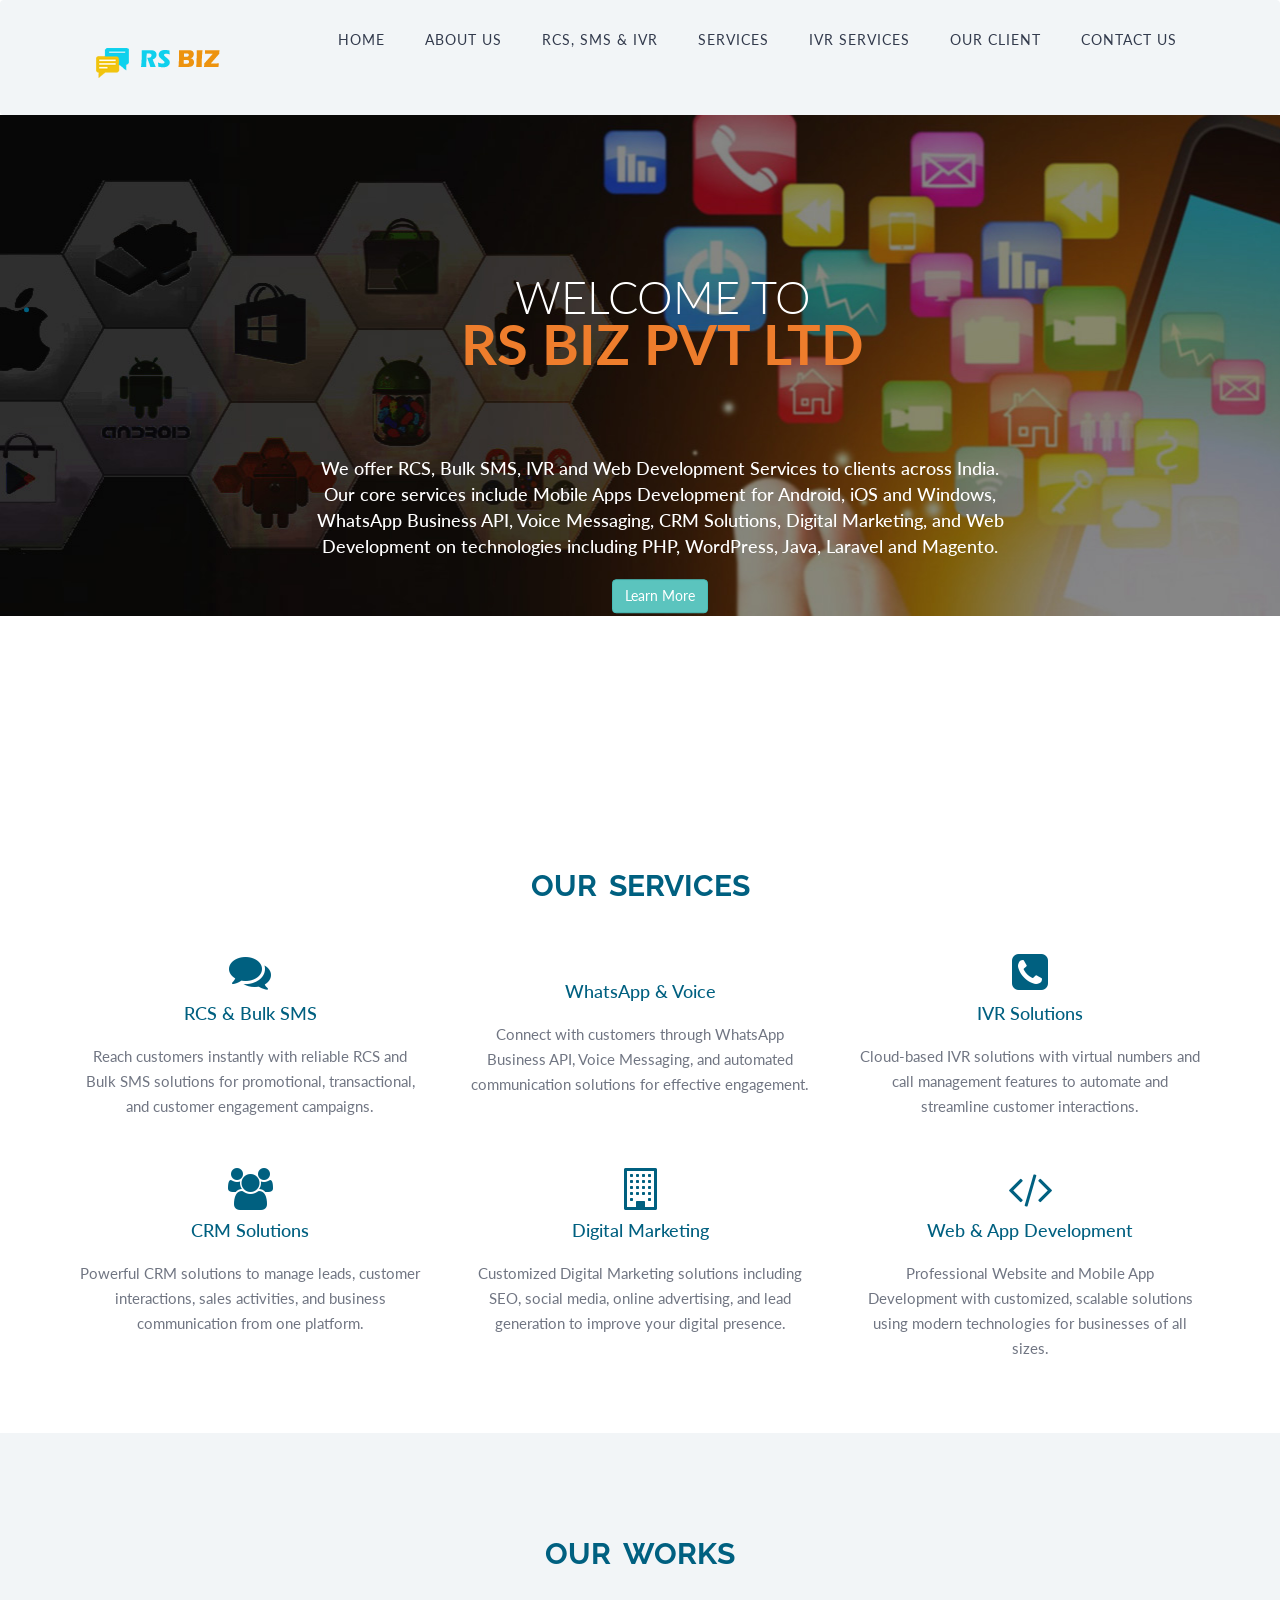
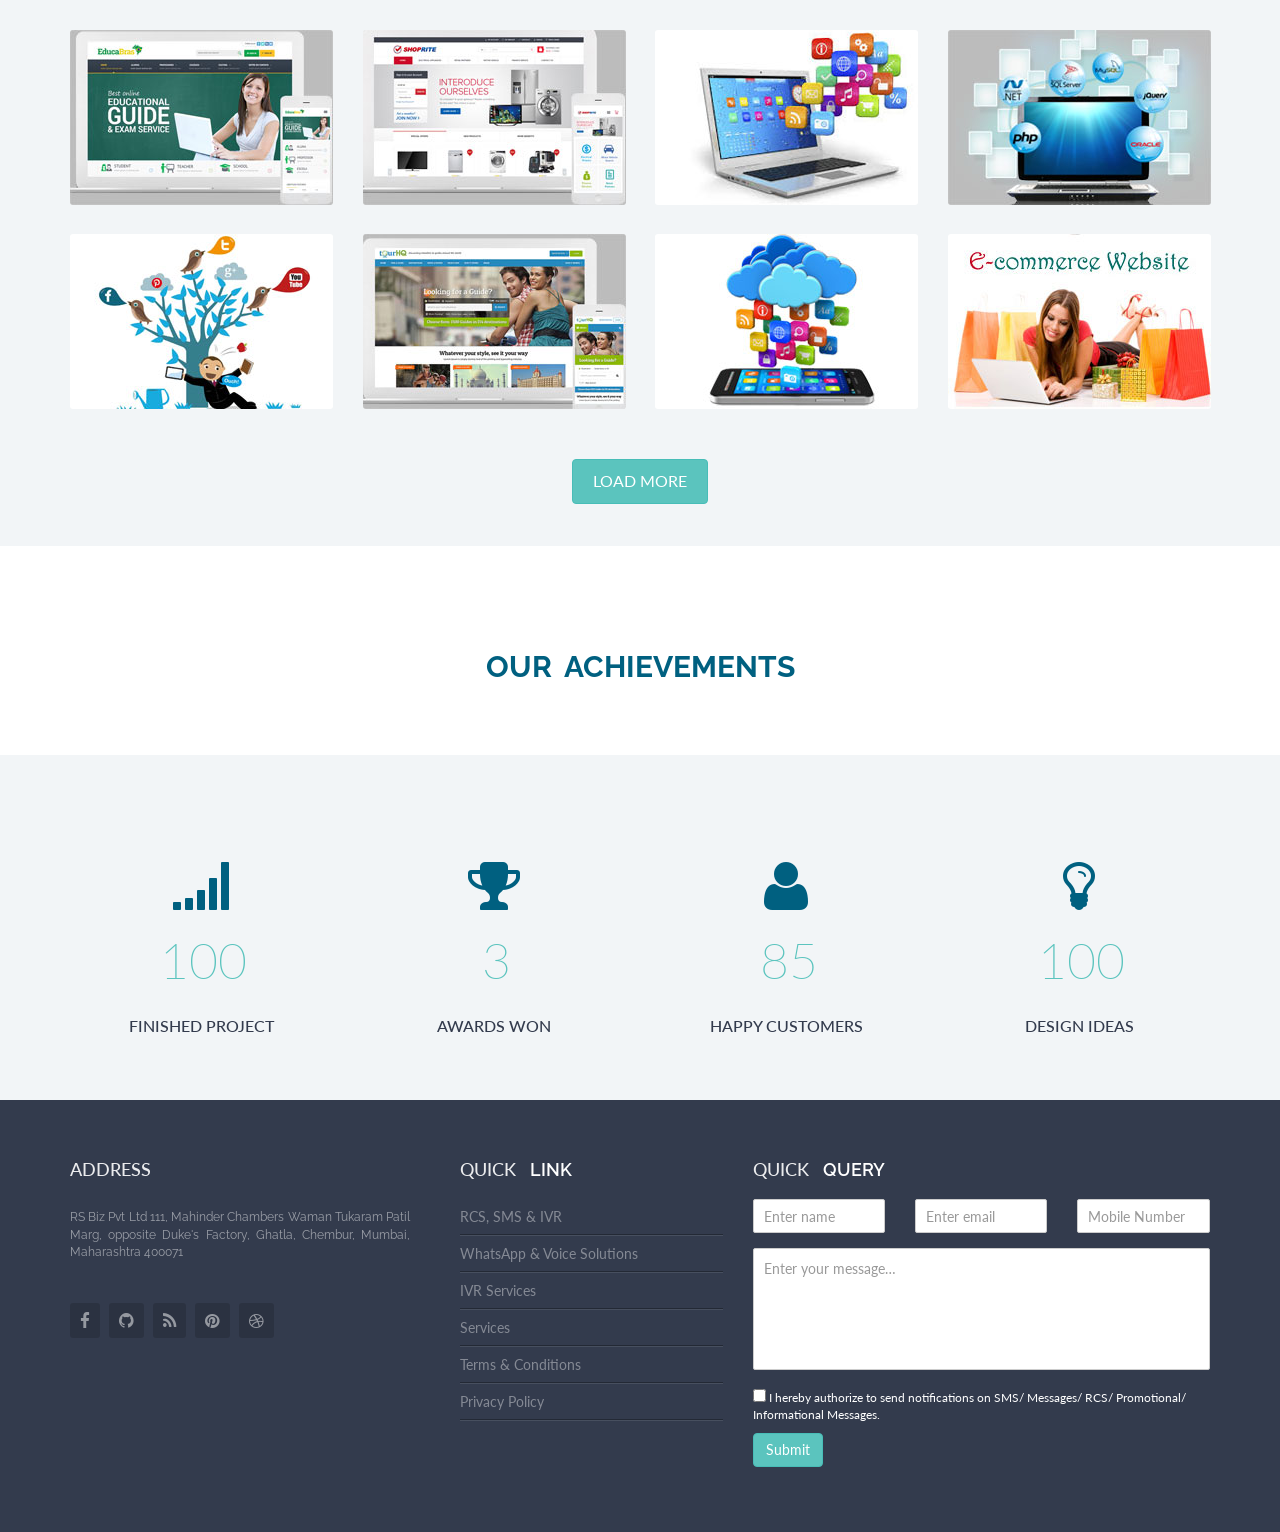
==== commit c16fdac3: "fix: update .cpanel.yml content" ====
--- a/index.html
+++ b/index.html
@@ -869,7 +869,7 @@
 
               <li>
 
-                <a class="block" href="bulk-email.html">Bulk Email</a>
+                <a class="block" href="bulk-email.html">WhatsApp & Voice Solutions</a>
 
                 <br>
 
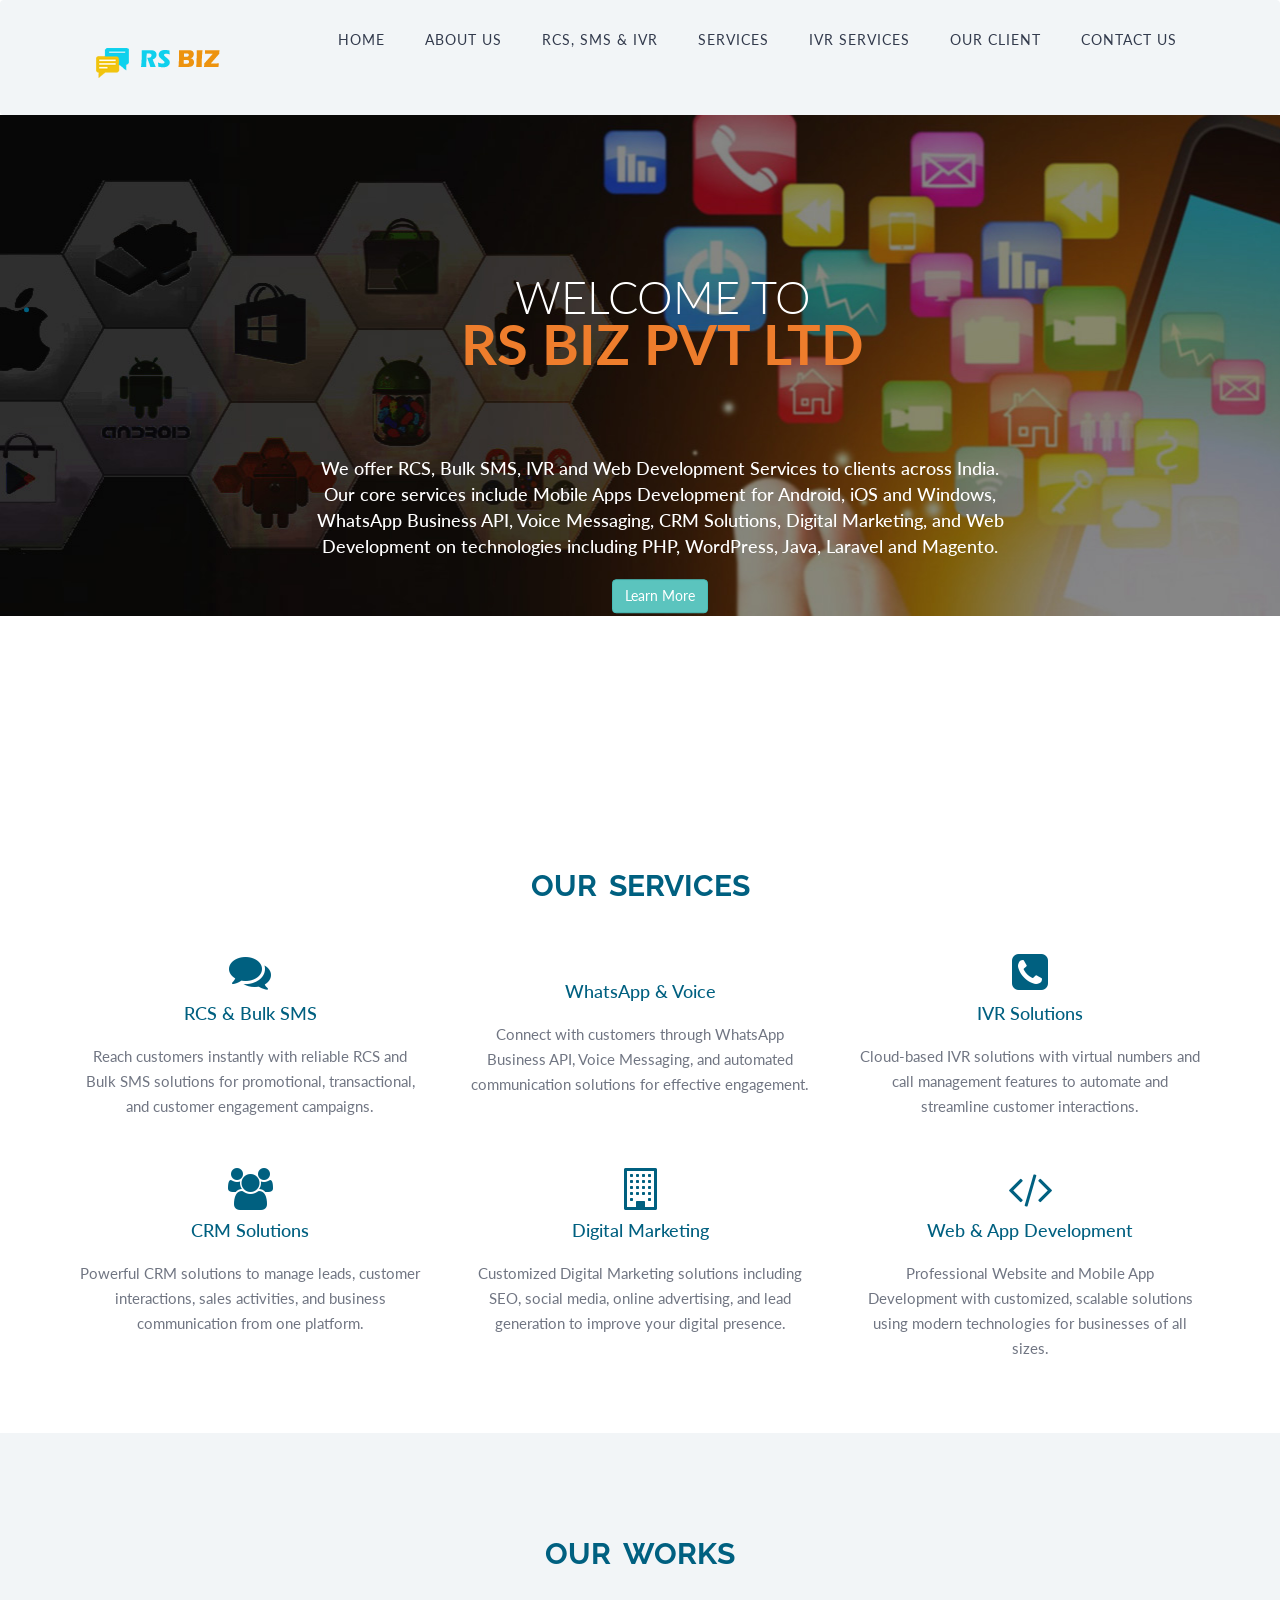
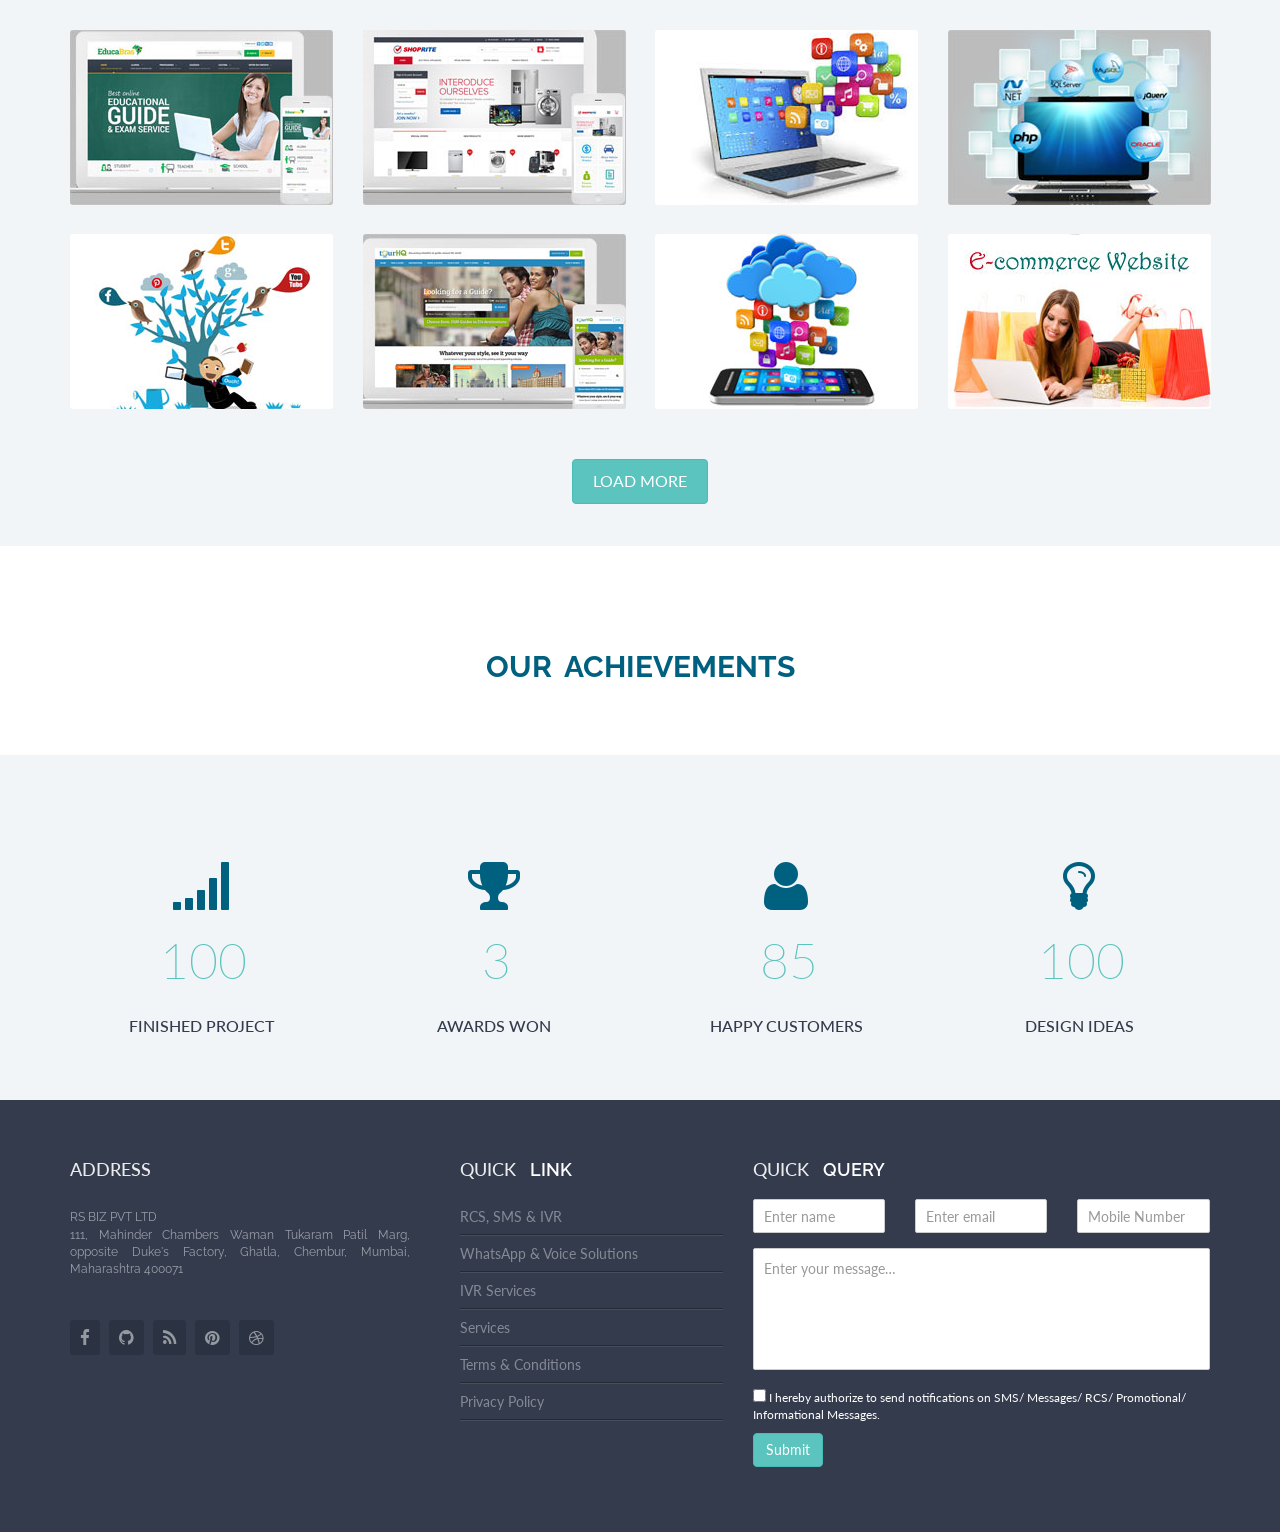
==== commit 6845b72e: "feat: rebrand company name and update client portfolio" ====
--- a/index.html
+++ b/index.html
@@ -18,7 +18,7 @@
 
   <!-- Title -->
 
-  <title>RSbiz Pvt. Ltd. </title>
+  <title>RS BIZ PVT LTD </title>
 
   <meta name="description" content="">
 
@@ -827,7 +827,7 @@
 
             <h4>Address </span></h4>
 
-                      <p>RS Biz Pvt Ltd
+                      <p>RS BIZ PVT LTD<br>
 111, Mahinder Chambers
 Waman Tukaram Patil Marg, opposite Duke's Factory, Ghatla, Chembur, Mumbai, Maharashtra 400071</p>
 
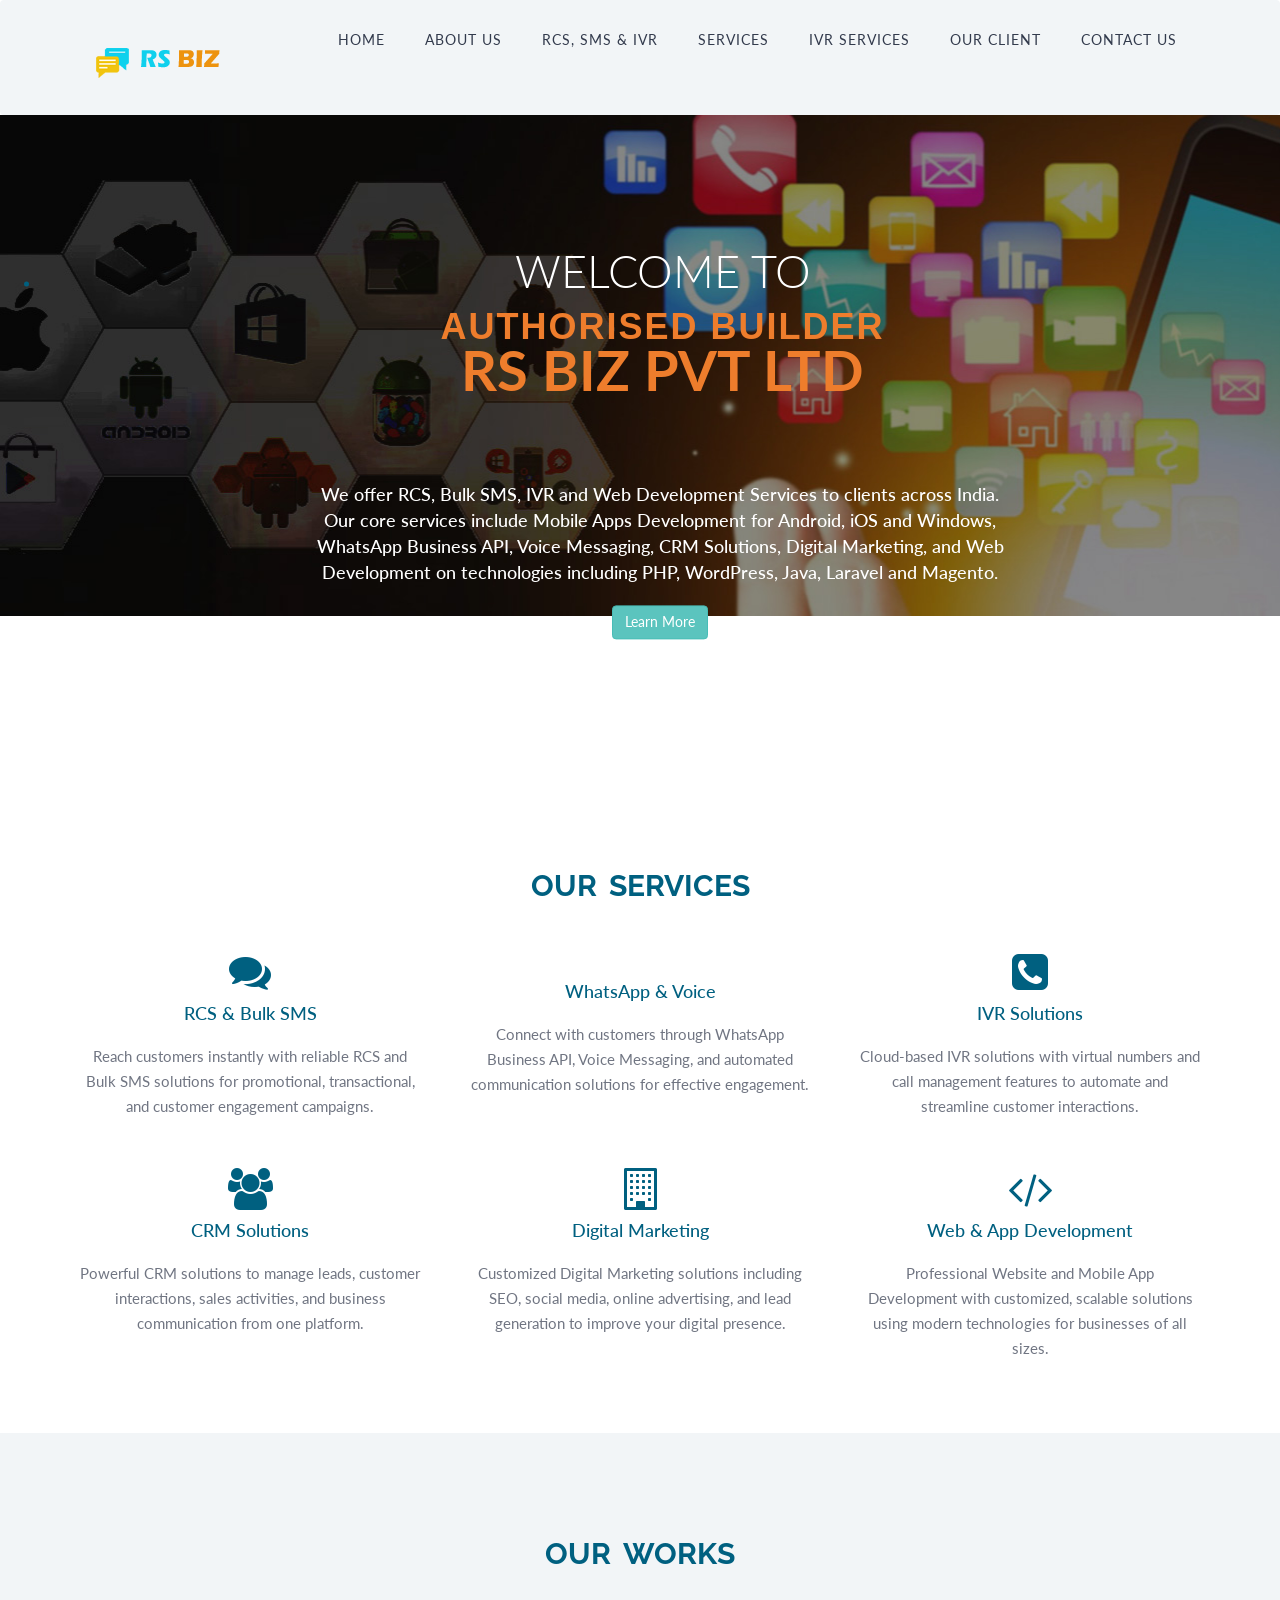
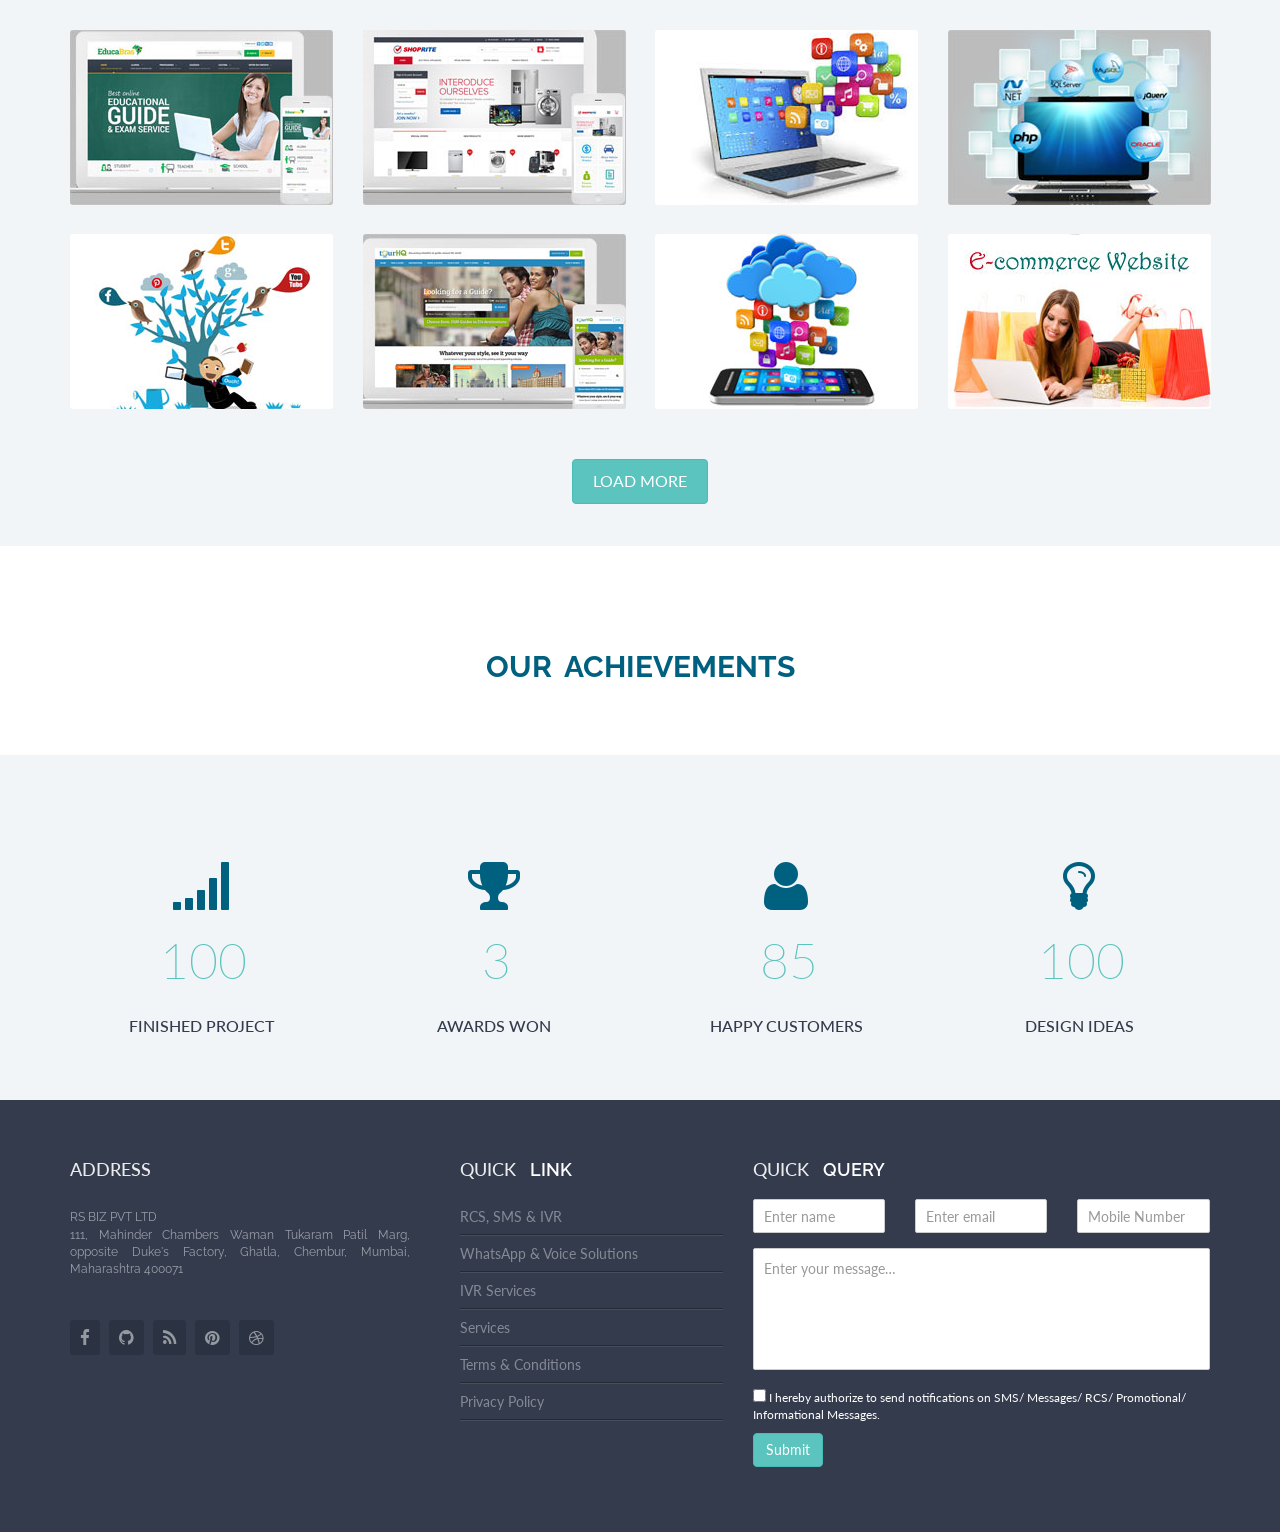
==== commit 224d2391: "feat(hero): redesign welcome section with authorised builder designation" ====
--- a/index.html
+++ b/index.html
@@ -247,7 +247,8 @@
 
     <h1>
         <span style="color:#ffffff;">WELCOME TO</span><br>
-        <span style="color:#ee7d2c;font-size:56px;font-weight:700;">RS BIZ Pvt Ltd</span>
+        <span style="color:#ee7d2c;font-size:36px;font-weight:600;letter-spacing:2px;">AUTHORISED BUILDER</span><br>
+        <span style="color:#ee7d2c;font-size:56px;font-weight:700;">RS BIZ PVT LTD</span>
     </h1>
 
     <p>
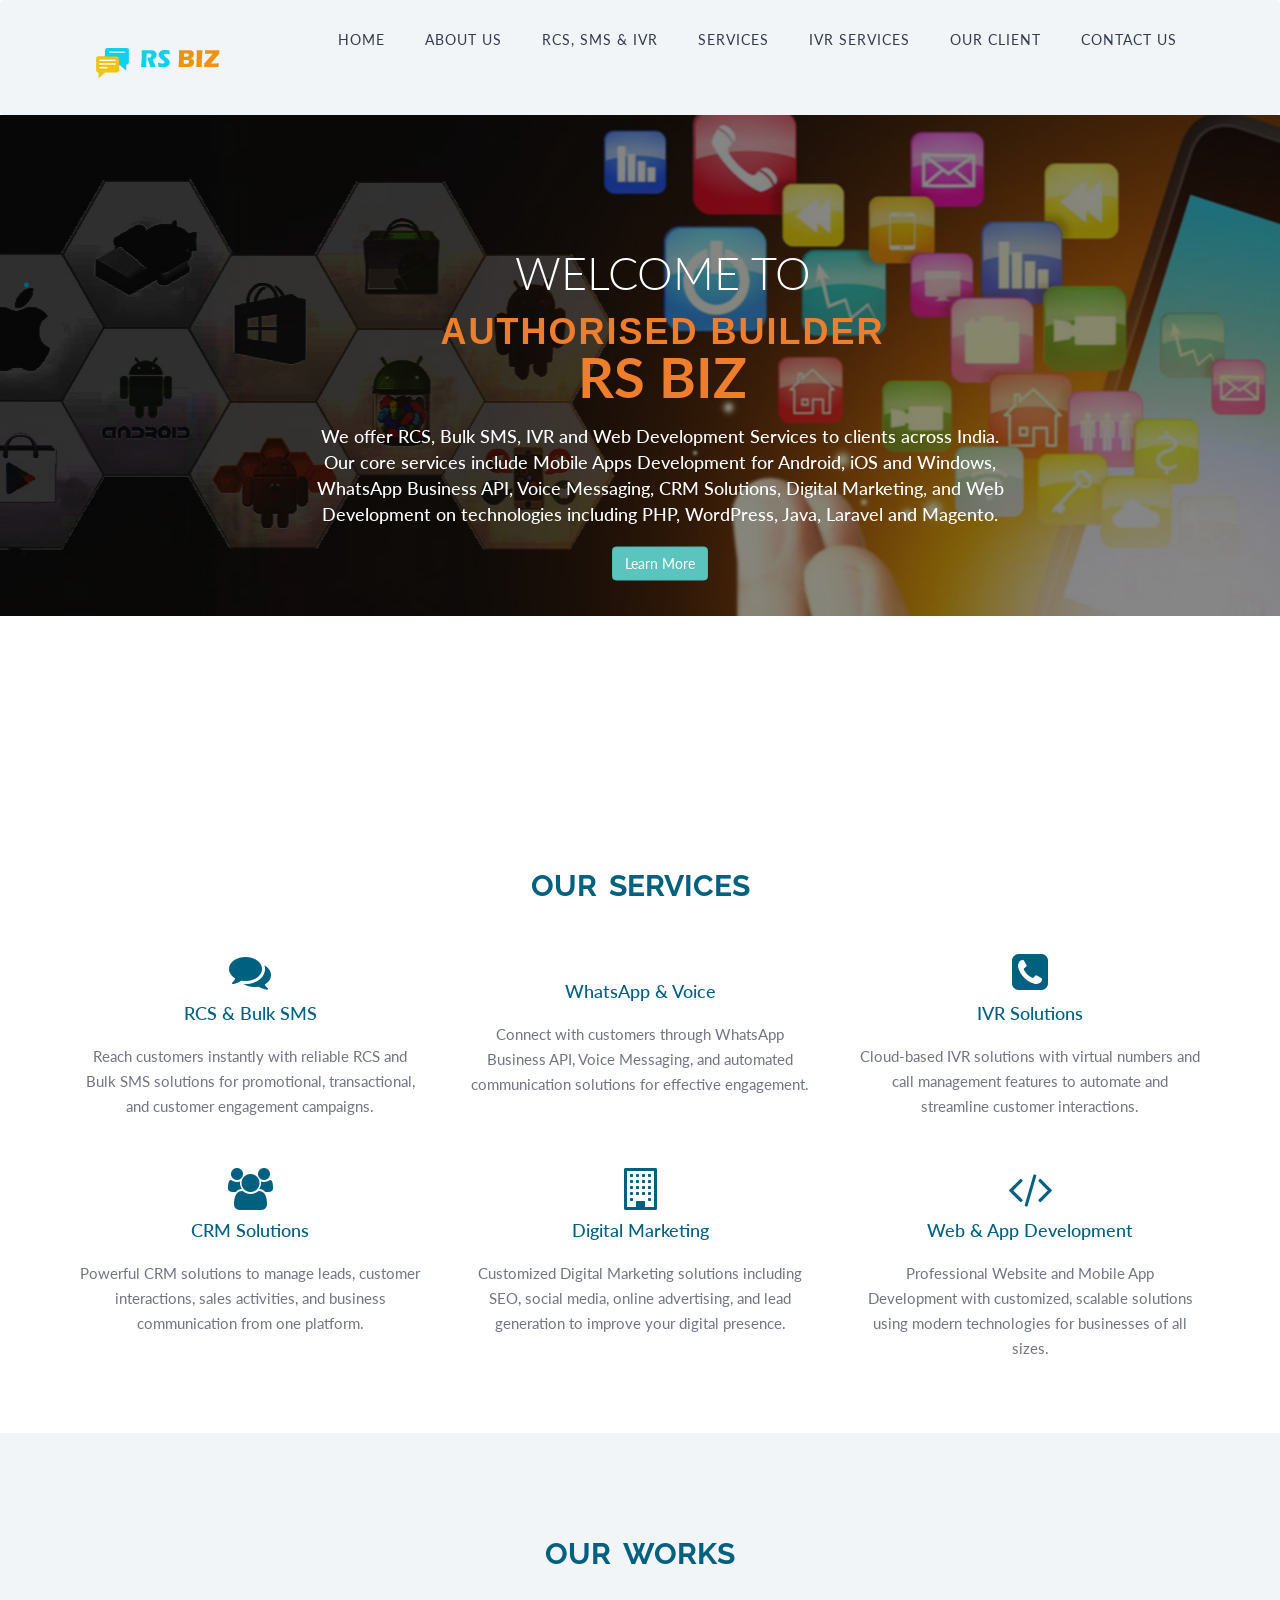
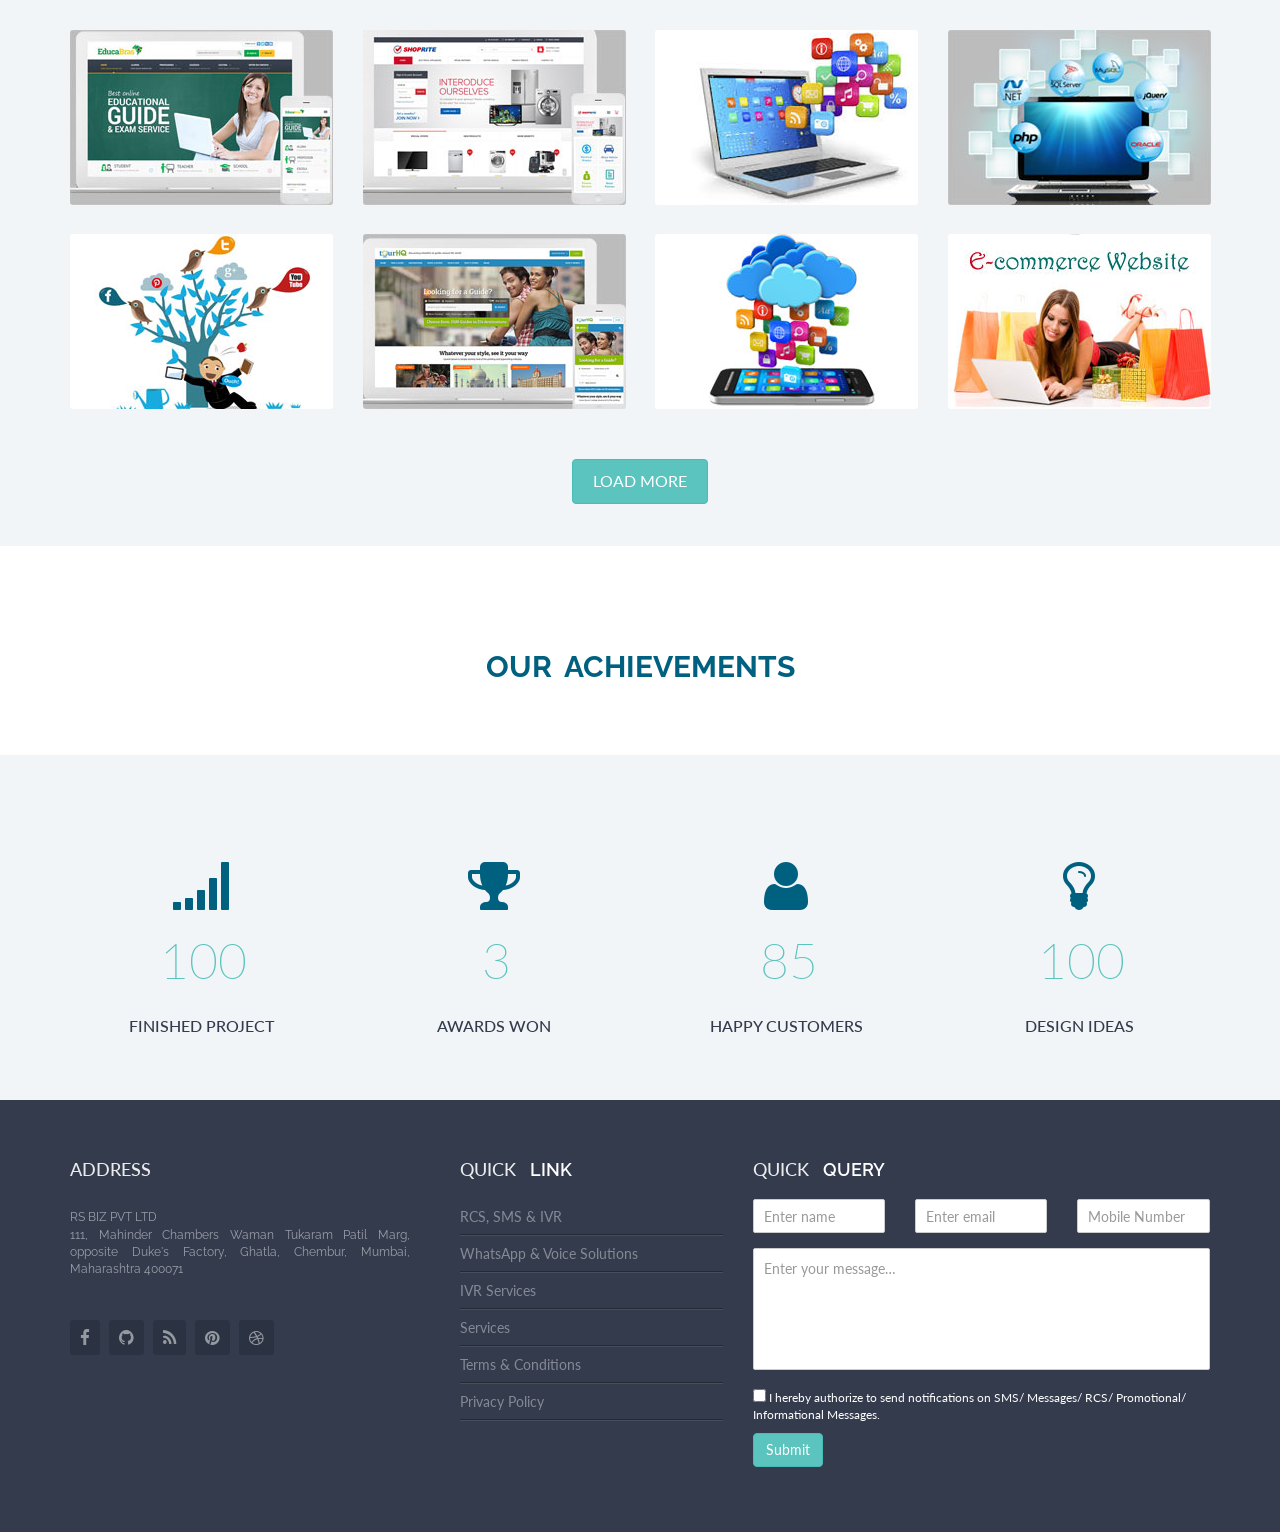
==== commit bcf0fd48: "feat(hero): update company name display in welcome section" ====
--- a/index.html
+++ b/index.html
@@ -248,7 +248,7 @@
     <h1>
         <span style="color:#ffffff;">WELCOME TO</span><br>
         <span style="color:#ee7d2c;font-size:36px;font-weight:600;letter-spacing:2px;">AUTHORISED BUILDER</span><br>
-        <span style="color:#ee7d2c;font-size:56px;font-weight:700;">RS BIZ PVT LTD</span>
+        <span style="color:#ee7d2c;font-size:56px;font-weight:700;">RS BIZ </span>
     </h1>
 
     <p>
--- a/css/style.css
+++ b/css/style.css
@@ -417,8 +417,8 @@
     font-size: 48px;
     font-weight: 300;
     text-transform: uppercase;
-    margin: 80px 15px;
-    line-height: 1.15;
+    margin: 20px 15px 10px;
+    line-height: 1.2;
 }
 
 .flexcaption h1 span {
@@ -470,7 +470,7 @@
     height:650px !important;
 }
 .sider-down{
-	top:50%;
+	top:35%;
 }
 
 
